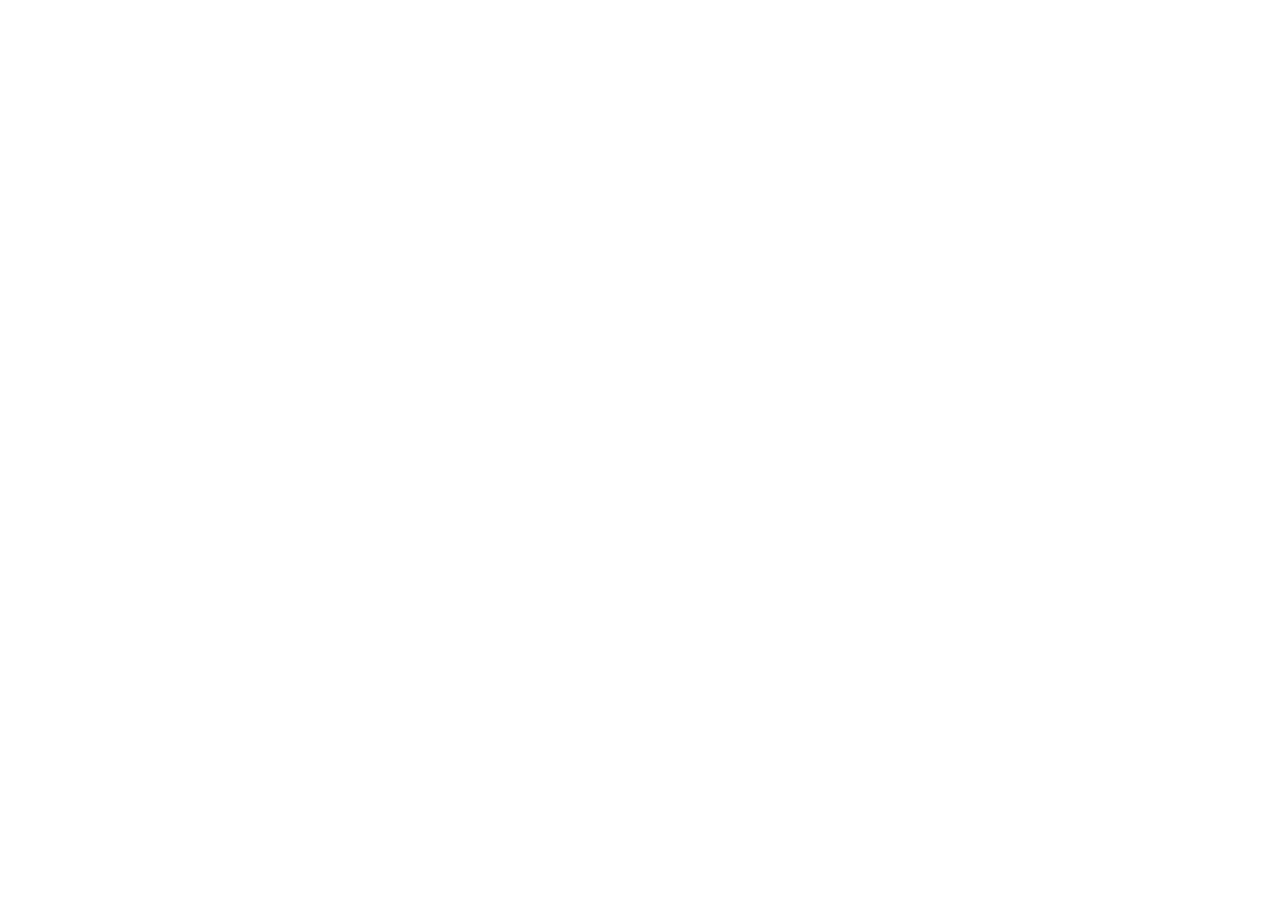
==== index.html @ 69fc0090 "cambio1_25_08" ====
<!DOCTYPE html>
<html lang="en">
<head>
    <meta charset="UTF-8">
    <meta name="viewport" content="width=device-width, initial-scale=1.0">
    <title>Mi primera pagina web.</title>
</head>
<body>
    
</body>
</html>
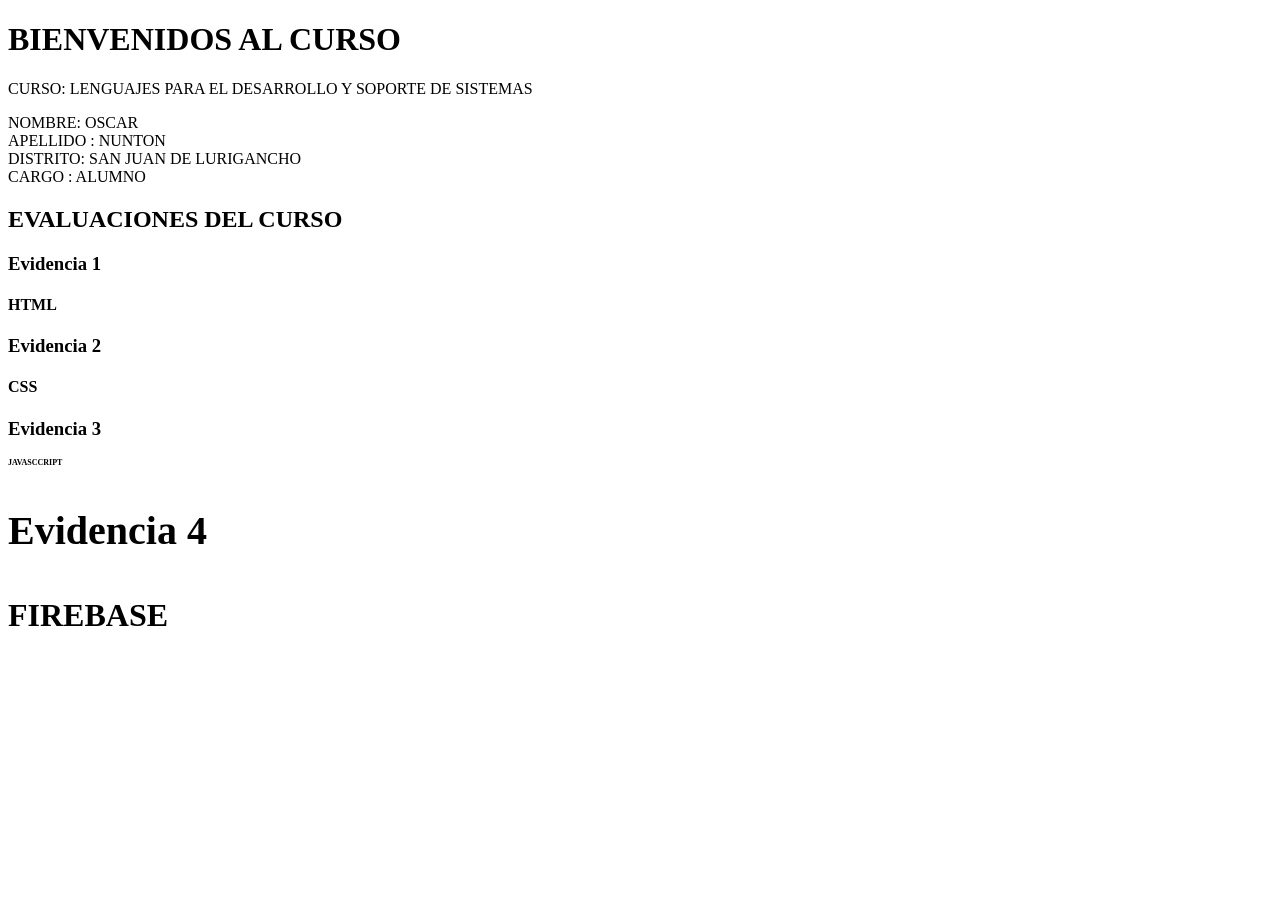
==== commit bebf30e0: "cambio28-08" ====
--- a/index.html
+++ b/index.html
@@ -6,6 +6,38 @@
     <title>Mi primera pagina web.</title>
 </head>
 <body>
-    
+    <h1>BIENVENIDOS AL CURSO</h1>
+    <p>CURSO: LENGUAJES PARA EL DESARROLLO Y SOPORTE DE SISTEMAS 
+    </p> <!--el parrafo coloca un enter automatico-->
+    <P>NOMBRE: OSCAR <br>
+        APELLIDO : NUNTON <br>
+        DISTRITO: SAN JUAN DE LURIGANCHO <br>
+        CARGO : ALUMNO
+    </P>
+    <h2> EVALUACIONES DEL CURSO</h2>
+    <h3> Evidencia 1</h3>
+    <h4> HTML</h4>
+    <h3> Evidencia 2</h3>
+    <h4> CSS</h4>
+    <h3> Evidencia 3</h3>
+    <h4 style="font-size: 50%;"> JAVASCCRIPT</h4> <!--el porcentaje se adapta a las dimenciones del dispositivo-->
+    <h3 style="font-size: 40px;"> Evidencia 4</h3><!--el px muestra el tamaño de las letras en pixeles-->
+    <h4 style="font-size: 2em;"> FIREBASE</h4><!-- el em muestra el tamaño de las letras en millas -->
+
+
+
+
+
+
+
+
+
+
+
+
+
+
+
+
 </body>
 </html>
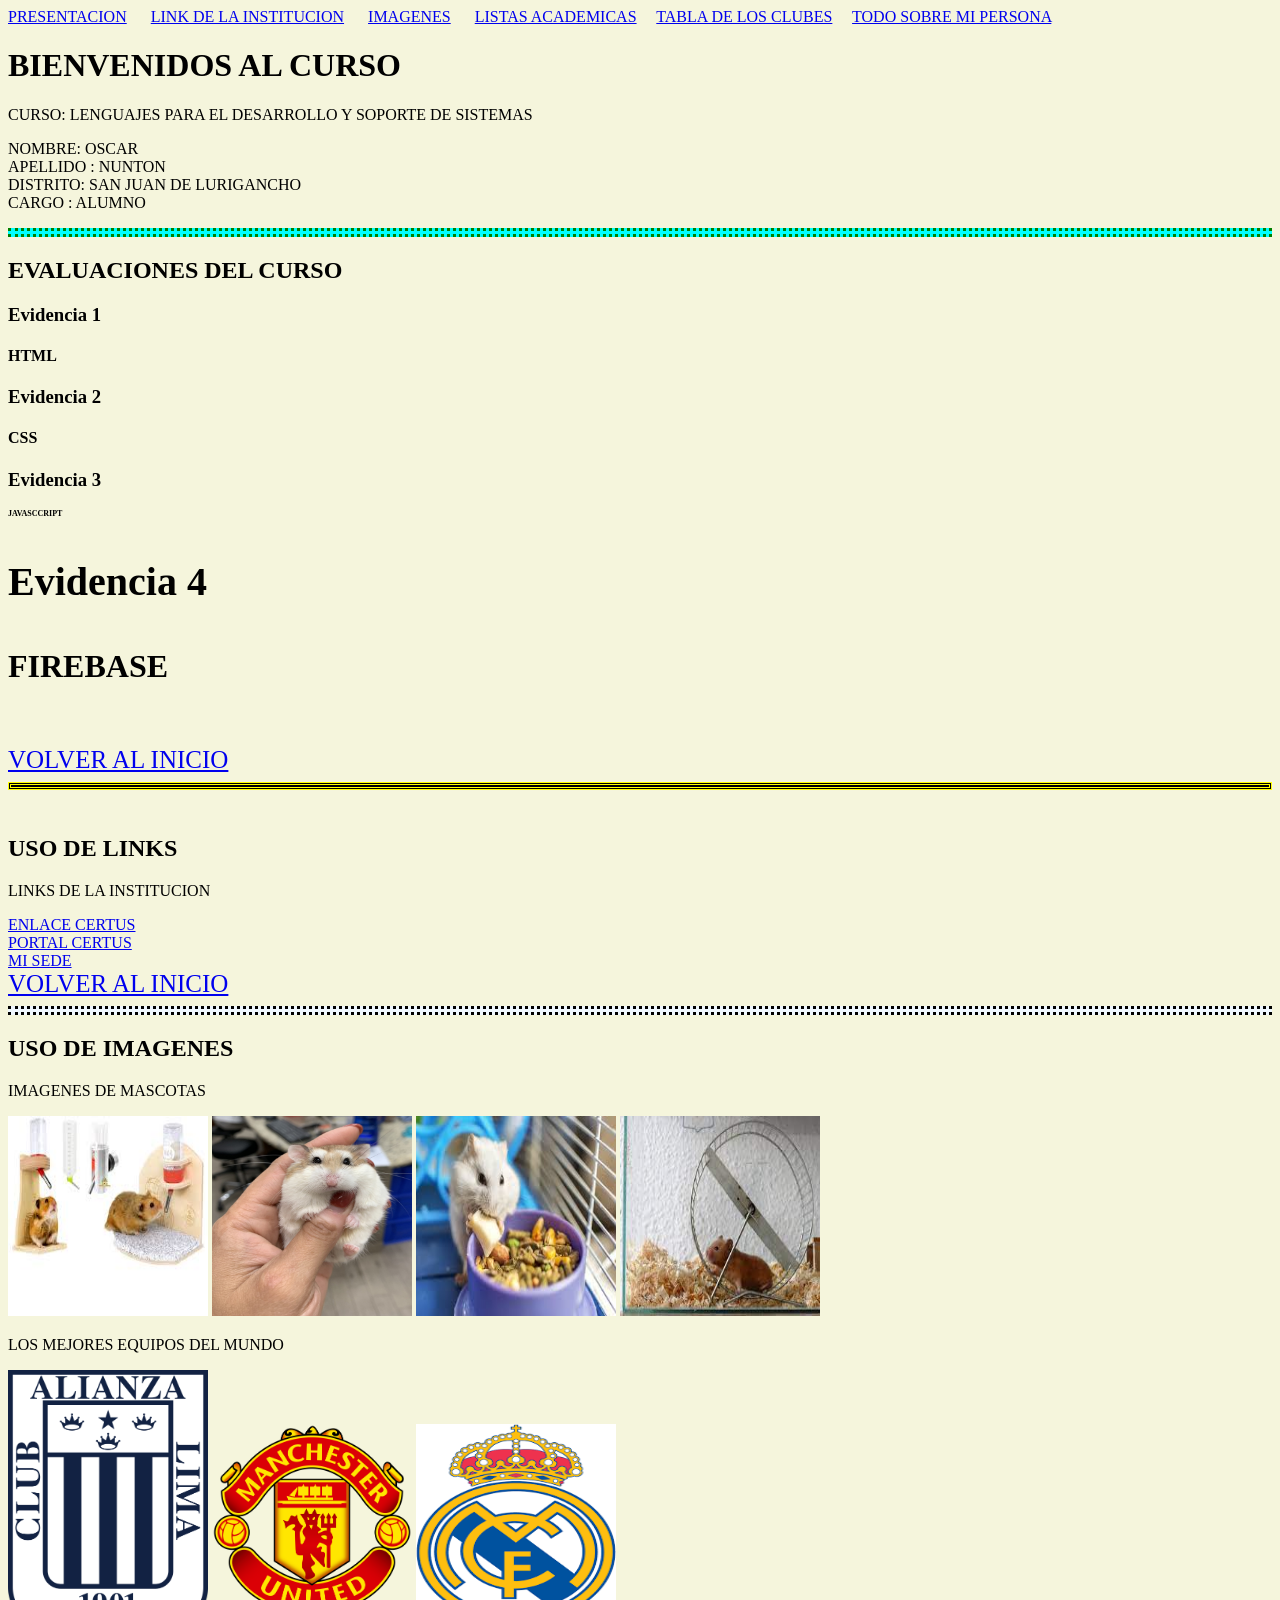
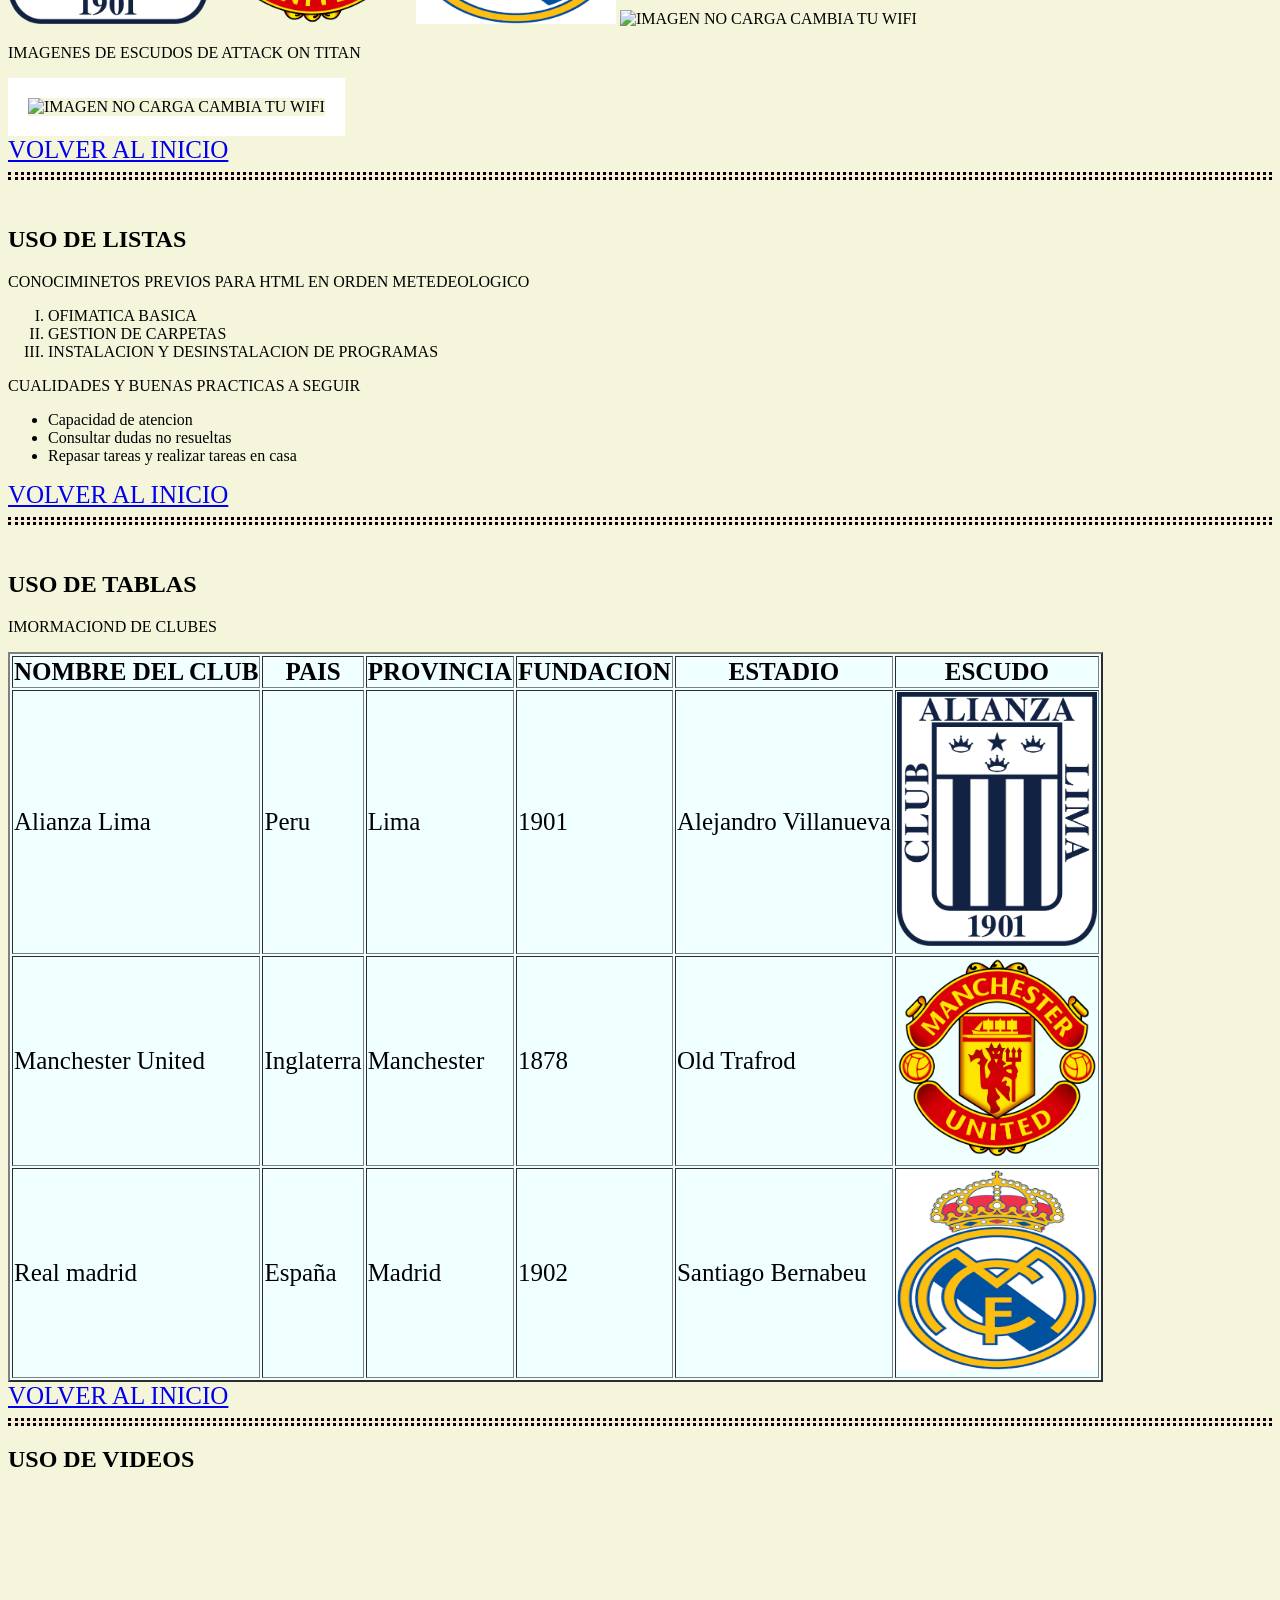
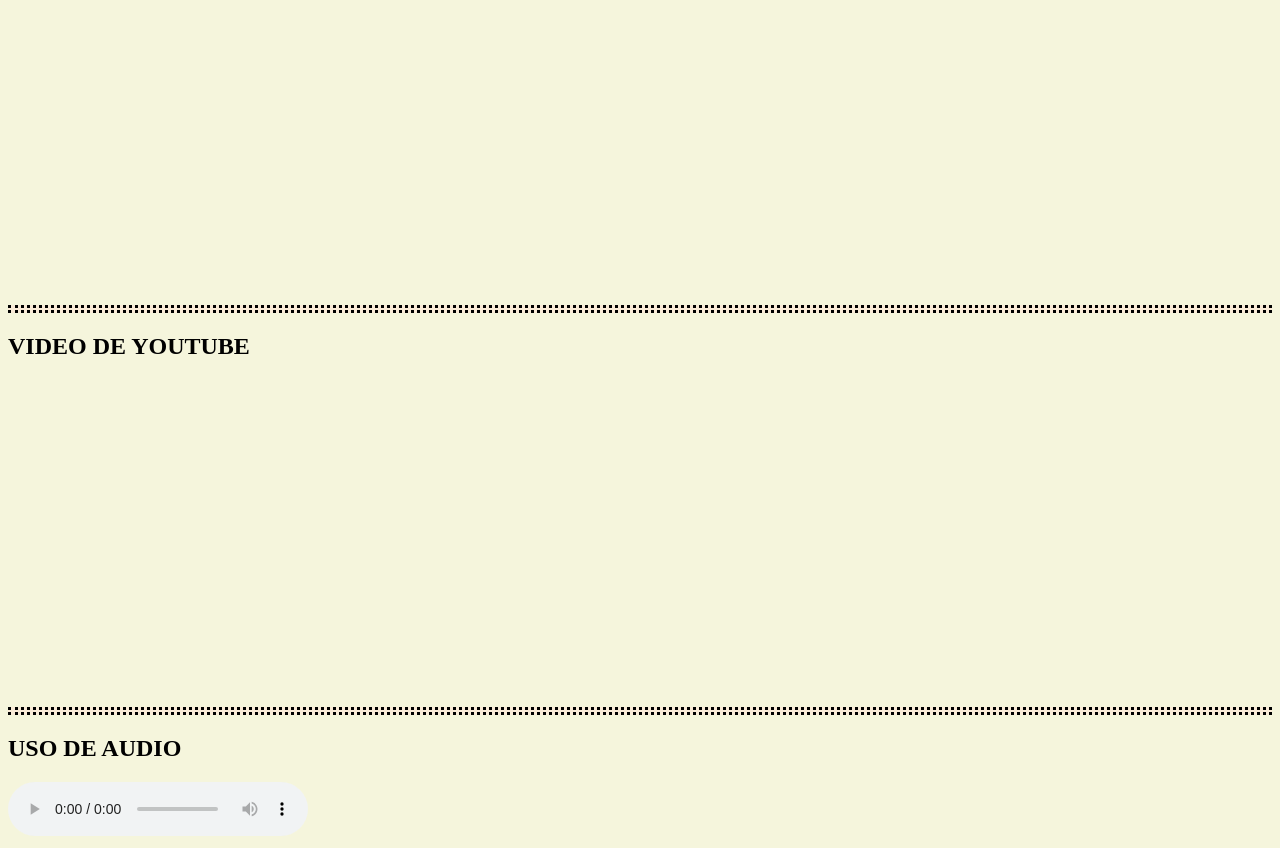
==== commit 3f5362ab: "ACTUALIZACION 1/09" ====
--- a/index.html
+++ b/index.html
@@ -5,14 +5,24 @@
     <meta name="viewport" content="width=device-width, initial-scale=1.0">
     <title>Mi primera pagina web.</title>
 </head>
-<body>
-    <h1>BIENVENIDOS AL CURSO</h1>
+<body style="background-color: beige;">
+    <!--contenedor de menu nav-->
+    <nav id="inicio">
+        <a href="#presentacion">PRESENTACION</a> &emsp; <!-- EL &emsp sirve para añadir un espacio entre lineas -->
+        <a href="#links">LINK DE LA INSTITUCION</a> &emsp;<!-- el # es el simbolo qu eindica una palabra clave -->
+        <a href="#imagenes">IMAGENES</a> &emsp;
+        <a href="#listas">LISTAS ACADEMICAS</a>&emsp;
+        <a href="#tabla">TABLA DE LOS CLUBES</a>&emsp;
+        <a href="Todo_sobre_mi_persona.html" target="_blank">TODO SOBRE MI PERSONA</a>&emsp;
+    </nav>
+    <h1 id="presentacion">BIENVENIDOS AL CURSO</h1>
     <p>CURSO: LENGUAJES PARA EL DESARROLLO Y SOPORTE DE SISTEMAS 
     </p> <!--el parrafo coloca un enter automatico-->
     <P>NOMBRE: OSCAR <br>
         APELLIDO : NUNTON <br>
         DISTRITO: SAN JUAN DE LURIGANCHO <br>
         CARGO : ALUMNO
+        <hr style="height: 3px; border: dotted green ;background-color: aqua;">
     </P>
     <h2> EVALUACIONES DEL CURSO</h2>
     <h3> Evidencia 1</h3>
@@ -23,10 +33,116 @@
     <h4 style="font-size: 50%;"> JAVASCCRIPT</h4> <!--el porcentaje se adapta a las dimenciones del dispositivo-->
     <h3 style="font-size: 40px;"> Evidencia 4</h3><!--el px muestra el tamaño de las letras en pixeles-->
     <h4 style="font-size: 2em;"> FIREBASE</h4><!-- el em muestra el tamaño de las letras en millas -->
+    <br>
+    <a href="#inicio" style="font-size: 25px;">VOLVER AL INICIO </a>
+<hr style="height: 2px; border: double yellow; background-color: black;">
+<!--tipo de borde solid= compacta ; dotted=punteado ; double= doble linea  -->
+<br><!-- el br añade un salto de linea visible en la pagina-->
 
+<h2 id="links">USO DE LINKS</h2><!-- el id es el comando qu enlaza la el link del menu inicial-->
+<p>LINKS DE LA INSTITUCION</p>
+ <a href="https://www.certus.edu.pe/" target="_blank">ENLACE CERTUS</a><br>
+<a href="https://intranet.certus.edu.pe/Login"target="_blank">PORTAL CERTUS</a><br>
+<a href="https://www.certus.edu.pe/sede/san-juan-de-lurigancho/"target="_blank">MI SEDE</a><!--el target blank sirve para abrir los links o enlaces en otra pestaña-->
+<br>
+<a href="#inicio" style="font-size: 25px;">VOLVER AL INICIO </a>
+<hr style="height: 3px; border: dotted black; background-color: aliceblue;">
+<h2 id="imagenes">USO DE IMAGENES</h2>
+<p>IMAGENES DE MASCOTAS</p>
+<img src="mascota_3.jpg" alt="IMAGEN NO CARGA CAMBIA TU WIFI" width="200px" height="200px">
+<img src="mascota 4.jpg" alt="IMAGEN NO CARGA CAMBIA TU WIFI" width="200px" height="200px">
+<img src="mascota_5.jpg" alt="IMAGEN NO CARGA CAMBIA TU WIFI" width="200px" height="200px">
+<img src="mascota-6.jpg" alt="IMAGEN NO CARGA CAMBIA TU WIFI" width="200px" height="200px">
+<p>LOS MEJORES EQUIPOS DEL MUNDO</p>
+<img src="ESCUDOS/Escudo_Alianza_Lima..png" alt="IMAGEN NO CARGA CAMBIA TU WIFI" width="200px">
+<img src="ESCUDOS/Escudo_Manchester_United_FC.png" alt="IMAGEN NO CARGA CAMBIA TU WIFI" width="200px" height="200px">
+<img src="ESCUDOS/Escudo_Real_Madrid.png" alt="IMAGEN NO CARGA CAMBIA TU WIFI" width="200px" height="200px">
+<img src="C:\Users\lab04b2-sjl2\Documents\GitHub\CERTUS_PROYECTOS\ESCUDOS" alt="IMAGEN NO CARGA CAMBIA TU WIFI">
+<!-- LA ULTIMA NO FUNCIONA SI CAMBIAS DE PC-->
 
+<p>IMAGENES DE ESCUDOS DE ATTACK ON TITAN</p>
+<img src="https://pm1.aminoapps.com/6434/02ed15ca9819fa6a9c946eac3c3a35d2f62345e4_hq.jpg" alt="IMAGEN NO CARGA CAMBIA TU WIFI" width="800px" style="border: solid white 20px;">
+<br>
+<a href="#inicio" style="font-size: 25px;">VOLVER AL INICIO </a>
+<hr style="height: 2px; border: dotted black;background-color: antiquewhite;">
+<br>
 
+<h2 id="listas">USO DE LISTAS</h2>
+    <p>CONOCIMINETOS PREVIOS PARA HTML EN ORDEN METEDEOLOGICO</p>
+    <ol type="I">
+        <li>OFIMATICA BASICA</li>
+        <li> GESTION DE CARPETAS</li>
+        <li> INSTALACION Y DESINSTALACION DE PROGRAMAS </li>
+    </ol><!-- el ol es para generar una lista ennumerada-->
+    <p>CUALIDADES Y BUENAS PRACTICAS A SEGUIR</p>
+    <ul> 
+        <li>Capacidad de atencion</li>
+        <li>Consultar dudas no resueltas</li>
+        <li>Repasar tareas y realizar tareas en casa</li>
+    </ul><!-- el ul es para generar una lista sin un orden especifico-->
+    <a href="#inicio" style="font-size: 25px;">VOLVER AL INICIO </a>
+    <hr style="height: 2px; border: dotted black;background-color: antiquewhite;">
+    <br>
+    <h2 id="tabla">USO DE TABLAS </h2>
+    <p>IMORMACIOND DE CLUBES</p>
+<table border="2px" style="background-color: azure; font-size: 25px;" >
+    <tr><!--el tr es para añadir una fila de la tabla cada vez que se quiere añadir se tiene que abrir un tr-->
+        <th>NOMBRE DEL CLUB</th><!--el th se usa solo en los encabezados de la tabla-->
+        <th>PAIS</th>
+        <th>PROVINCIA</th>
+        <th>FUNDACION</th>
+        <th>ESTADIO</th>
+        <th>ESCUDO</th>
+    </tr>
+    <tr>
+        <td>Alianza Lima</td><!--el td se usa para añadir la informacion dentro de las comlumnas de la tabla-->
+        <td>Peru</td>
+        <td>Lima</td>
+        <td>1901</td>
+        <td>Alejandro Villanueva</td>
+        <td><img src="ESCUDOS/Escudo_Alianza_Lima..png" alt="IMAGEN NO CARGA CAMBIA TU WIFI" width="200px"></td>
+    </tr>
+    <tr>
+        <td>Manchester United</td>
+        <td>Inglaterra</td>
+        <td>Manchester</td>
+        <td>1878</td>
+        <td>Old Trafrod</td>
+        <td><img src="ESCUDOS/Escudo_Manchester_United_FC.png" alt="IMAGEN NO CARGA CAMBIA TU WIFI" width="200px" height="200px"></td>
+    </tr>
+    <tr>
+        <td>Real madrid</td>
+        <td>España</td>
+        <td>Madrid</td>
+        <td>1902</td>
+        <td>Santiago Bernabeu</td>
+        <td><img src="ESCUDOS/Escudo_Real_Madrid.png" alt="IMAGEN NO CARGA CAMBIA TU WIFI" width="200px" height="200px"></td>
+    </tr>
+</table><!-- el table es el comando para generar una tabla dentro de la pagina web-->
+<a href="#inicio" style="font-size: 25px;">VOLVER AL INICIO </a>
 
+<hr style="height: 2px; border: dotted black;background-color: antiquewhite;">
+
+<h2>USO DE VIDEOS</h2>
+
+<video src="Download.mp4" height="400px" autoplay muted>VIDEO NO CARGA</video>
+
+<hr style="height: 2px; border: dotted black;background-color: antiquewhite;">
+
+<h2>VIDEO DE YOUTUBE</h2>
+<iframe width="560"
+ height="315"
+  src="https://www.youtube.com/embed/kLyXOxp93X4?si=-5Km5xD9df-9TOIV" 
+  title="YouTube video player" 
+  frameborder="0" 
+  allow="accelerometer; autoplay; clipboard-write; encrypted-media; gyroscope; picture-in-picture; web-share" 
+  referrerpolicy="strict-origin-when-cross-origin" 
+  allowfullscreen></iframe>
+  
+  <hr style="height: 2px; border: dotted black;background-color: antiquewhite;">
+
+<h2>USO DE AUDIO</h2>
+<audio src="saim.co.za - 50 Cent - Just A Lil Bit (320 KBps).mp3" controls loop autoplay>AUDIO NO SOPORTADO</audio>
 
 
 
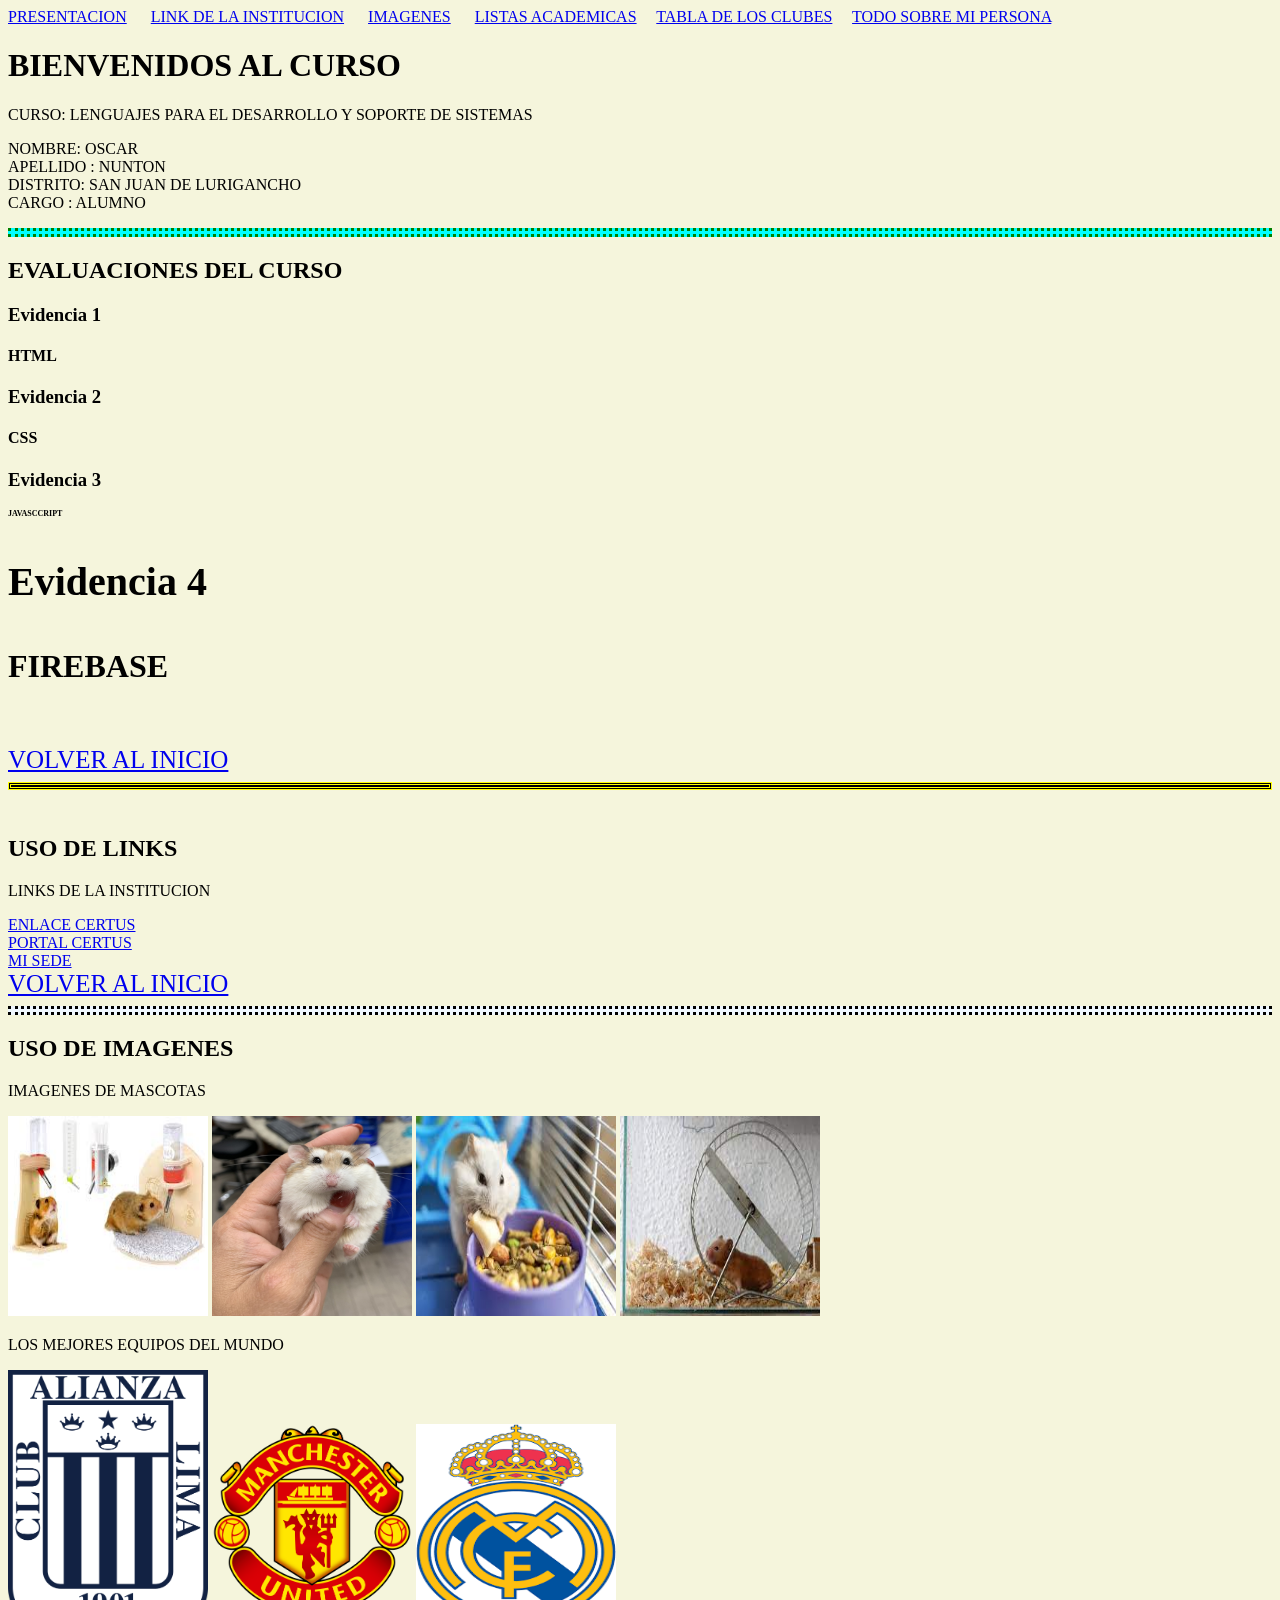
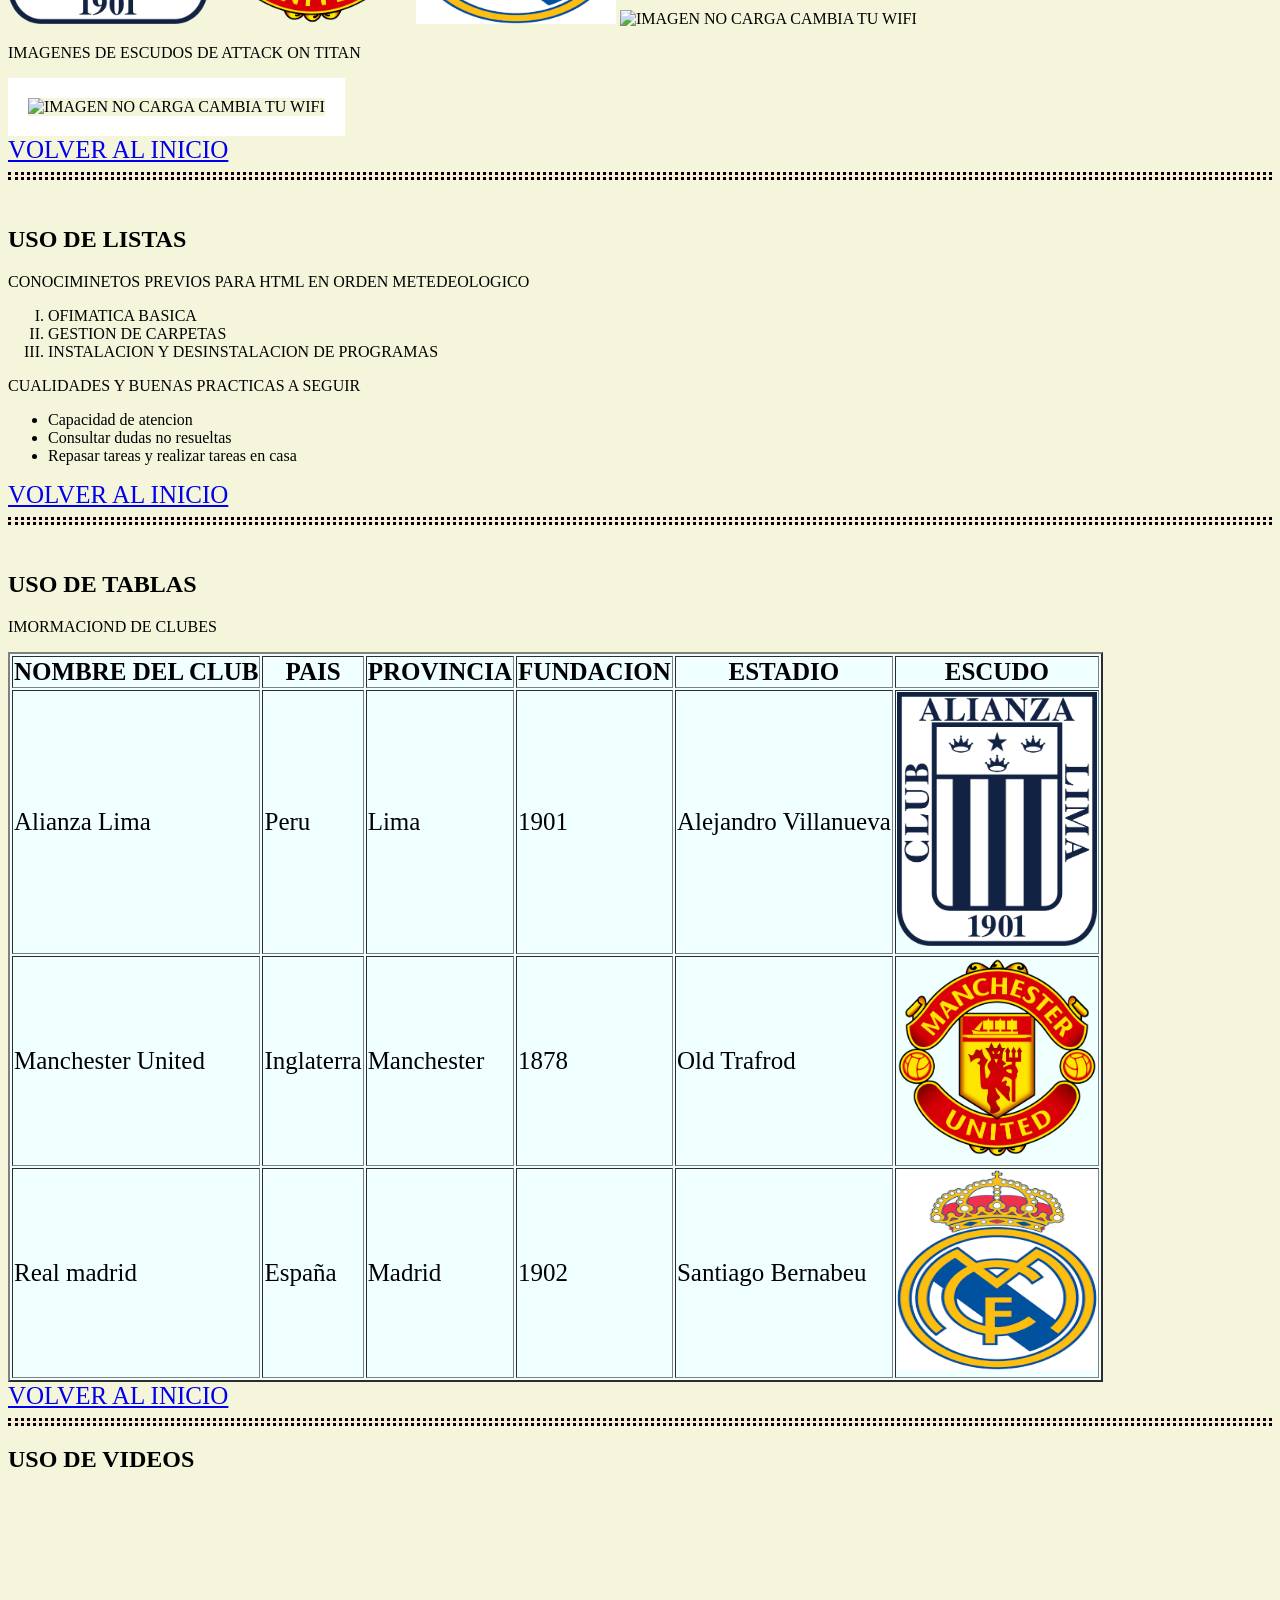
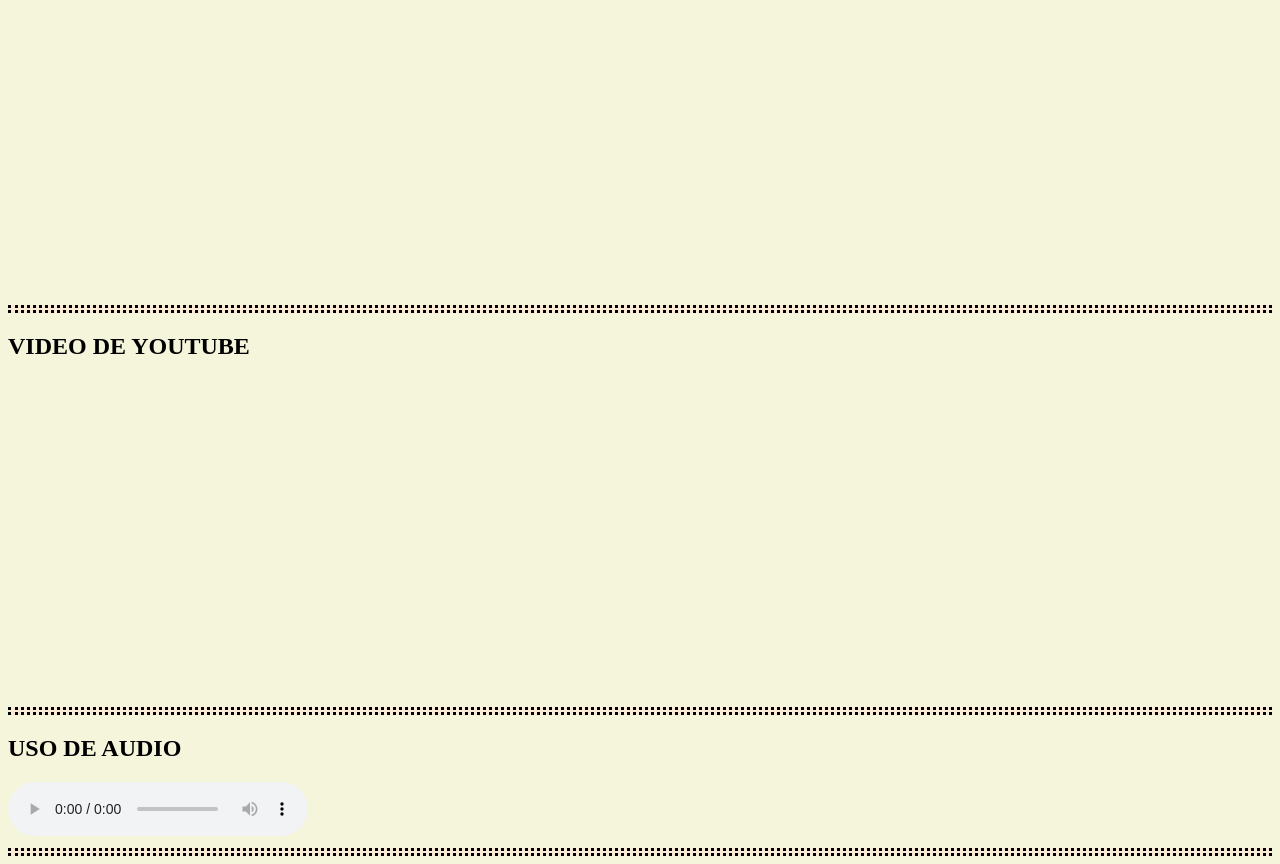
==== commit 81168e07: "actualizacion 01/09" ====
--- a/index.html
+++ b/index.html
@@ -143,6 +143,7 @@
 
 <h2>USO DE AUDIO</h2>
 <audio src="saim.co.za - 50 Cent - Just A Lil Bit (320 KBps).mp3" controls loop autoplay>AUDIO NO SOPORTADO</audio>
+ <hr style="height: 2px; border: dotted black;background-color: antiquewhite;">
 
 
 
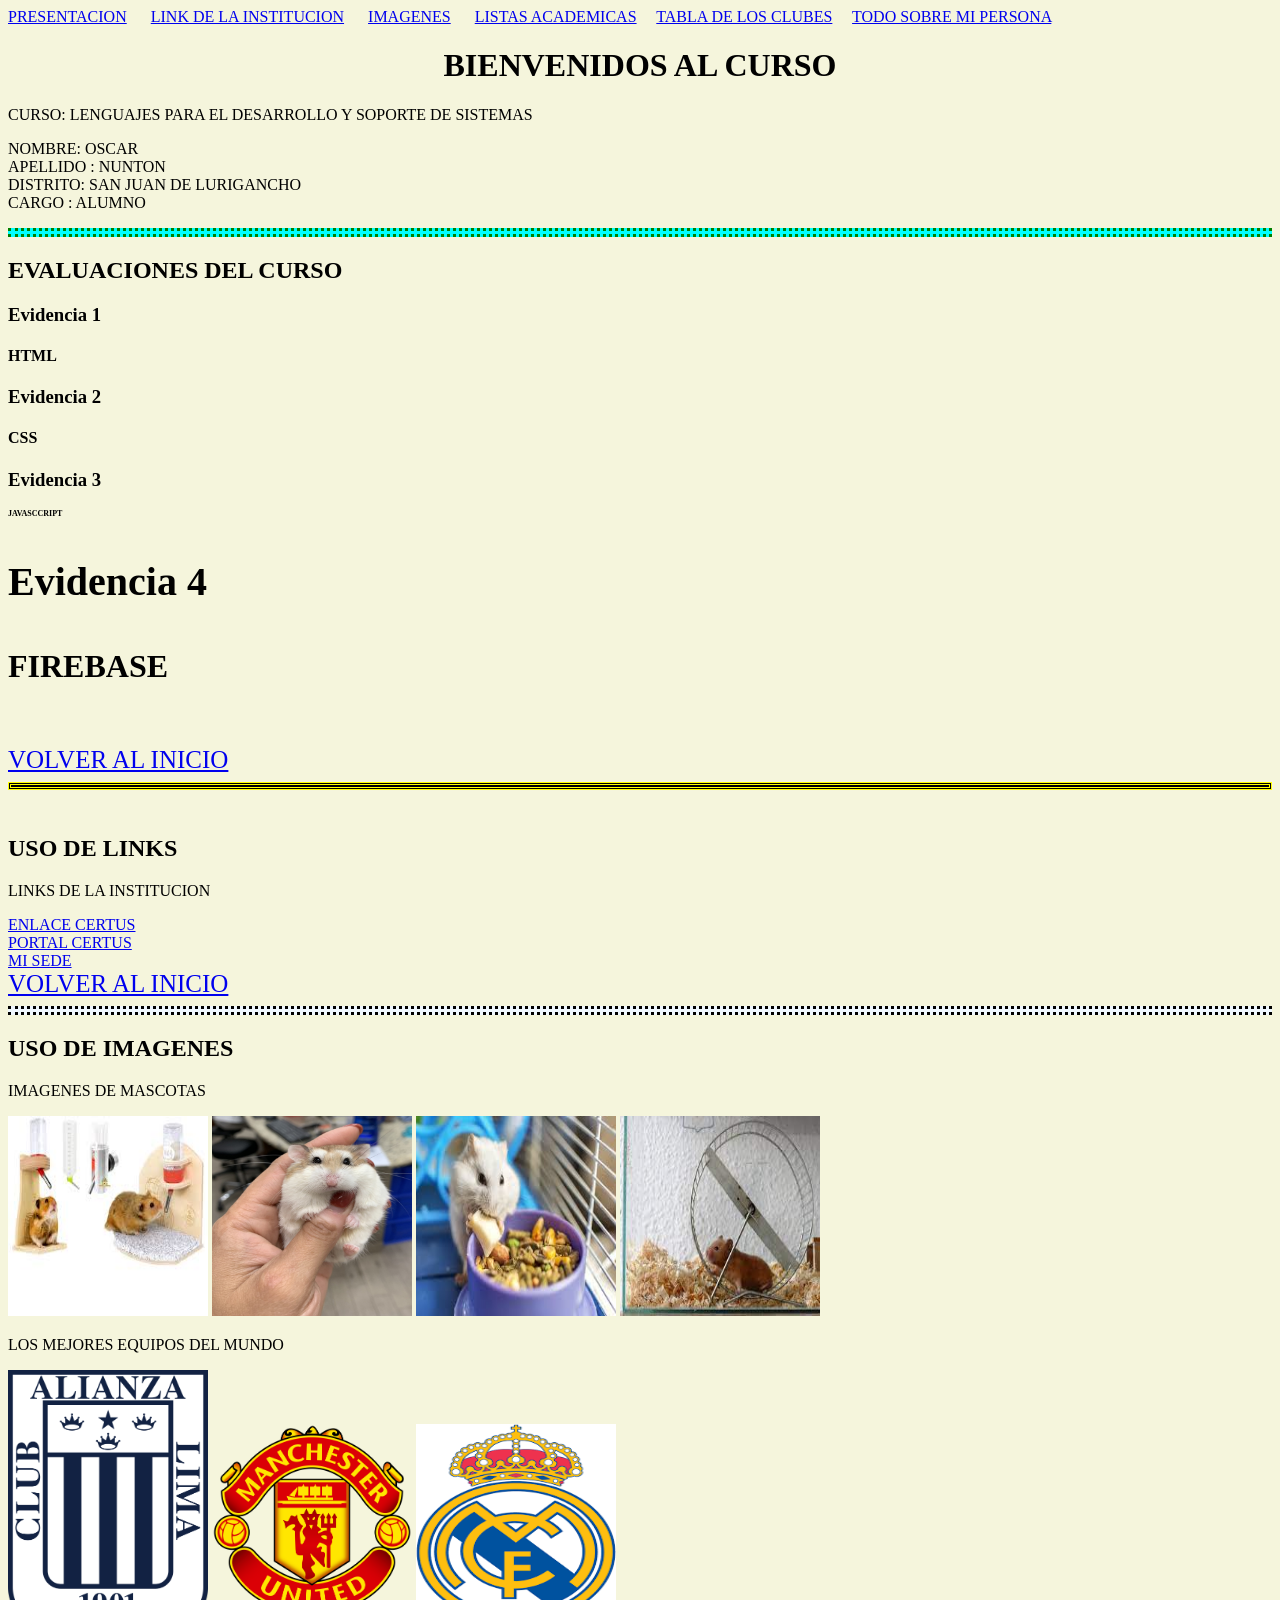
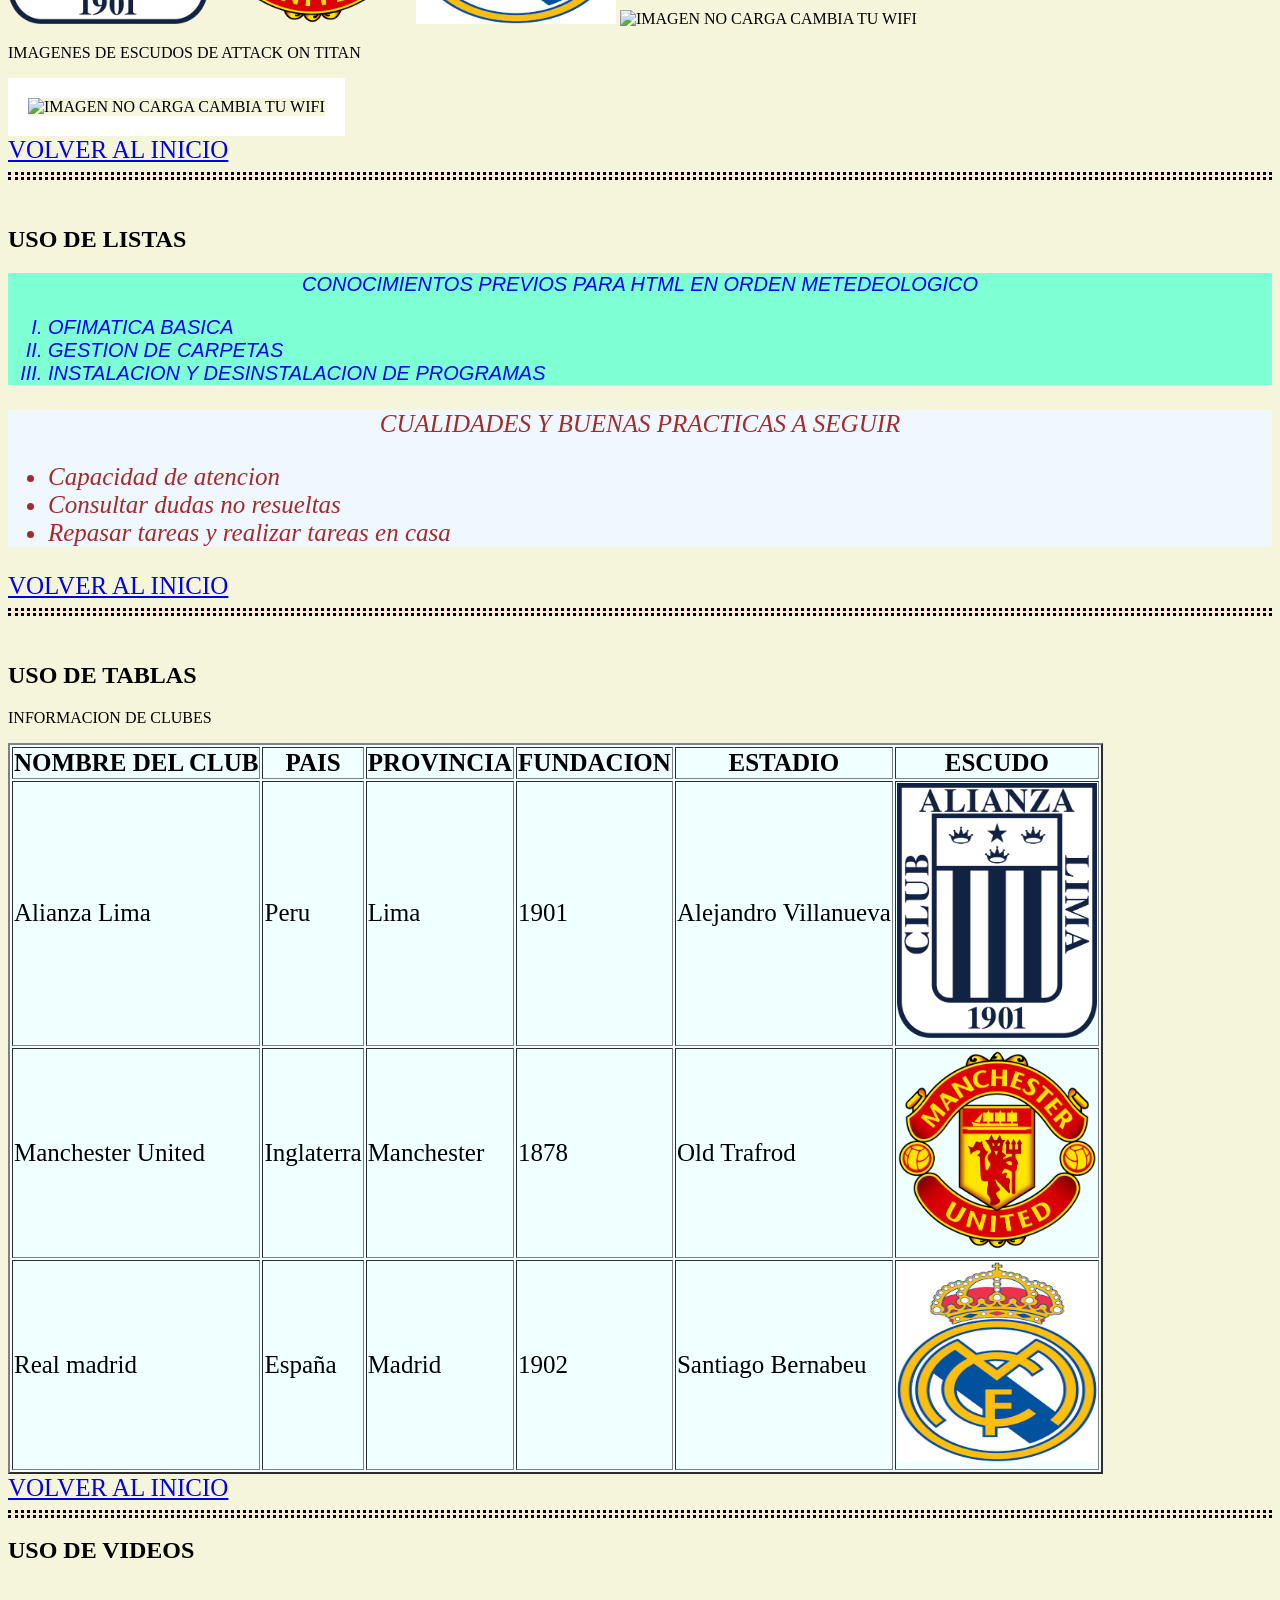
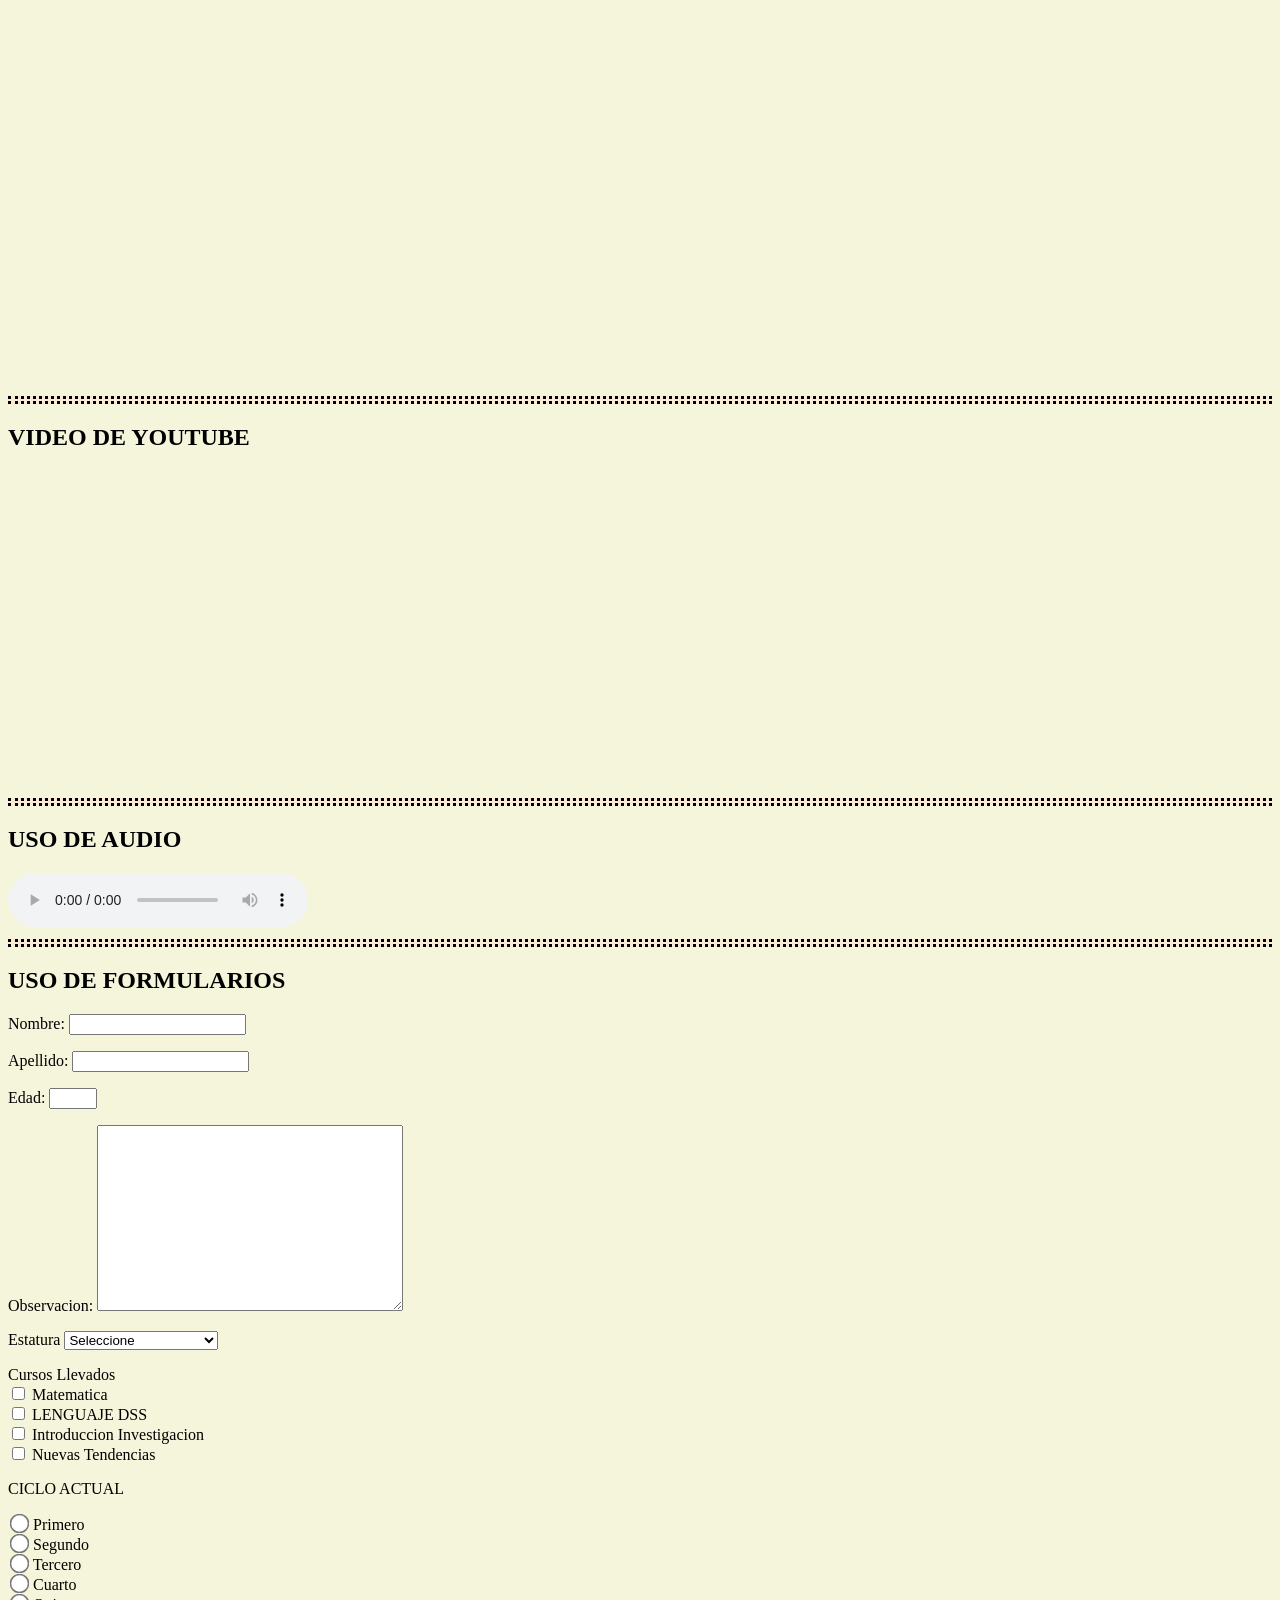
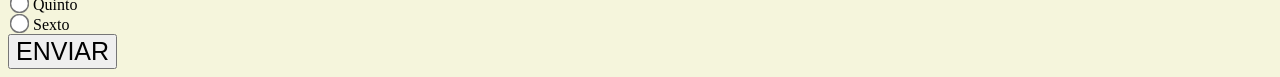
==== commit c6d572ff: "actualizacion 03/09" ====
--- a/index.html
+++ b/index.html
@@ -15,7 +15,7 @@
         <a href="#tabla">TABLA DE LOS CLUBES</a>&emsp;
         <a href="Todo_sobre_mi_persona.html" target="_blank">TODO SOBRE MI PERSONA</a>&emsp;
     </nav>
-    <h1 id="presentacion">BIENVENIDOS AL CURSO</h1>
+    <h1 id="presentacion" style="text-align: center;">BIENVENIDOS AL CURSO</h1>
     <p>CURSO: LENGUAJES PARA EL DESARROLLO Y SOPORTE DE SISTEMAS 
     </p> <!--el parrafo coloca un enter automatico-->
     <P>NOMBRE: OSCAR <br>
@@ -43,7 +43,8 @@
 <p>LINKS DE LA INSTITUCION</p>
  <a href="https://www.certus.edu.pe/" target="_blank">ENLACE CERTUS</a><br>
 <a href="https://intranet.certus.edu.pe/Login"target="_blank">PORTAL CERTUS</a><br>
-<a href="https://www.certus.edu.pe/sede/san-juan-de-lurigancho/"target="_blank">MI SEDE</a><!--el target blank sirve para abrir los links o enlaces en otra pestaña-->
+<a href="https://www.certus.edu.pe/sede/san-juan-de-lurigancho/"target="_blank">MI SEDE</a>
+<!--el target blank sirve para abrir los links o enlaces en otra pestaña-->
 <br>
 <a href="#inicio" style="font-size: 25px;">VOLVER AL INICIO </a>
 <hr style="height: 3px; border: dotted black; background-color: aliceblue;">
@@ -61,30 +62,38 @@
 <!-- LA ULTIMA NO FUNCIONA SI CAMBIAS DE PC-->
 
 <p>IMAGENES DE ESCUDOS DE ATTACK ON TITAN</p>
-<img src="https://pm1.aminoapps.com/6434/02ed15ca9819fa6a9c946eac3c3a35d2f62345e4_hq.jpg" alt="IMAGEN NO CARGA CAMBIA TU WIFI" width="800px" style="border: solid white 20px;">
+<img src="https://pm1.aminoapps.com/6434/02ed15ca9819fa6a9c946eac3c3a35d2f62345e4_hq.jpg" 
+alt="IMAGEN NO CARGA CAMBIA TU WIFI" width="800px" style="border: solid white 20px;">
 <br>
 <a href="#inicio" style="font-size: 25px;">VOLVER AL INICIO </a>
 <hr style="height: 2px; border: dotted black;background-color: antiquewhite;">
 <br>
 
 <h2 id="listas">USO DE LISTAS</h2>
-    <p>CONOCIMINETOS PREVIOS PARA HTML EN ORDEN METEDEOLOGICO</p>
-    <ol type="I">
+<div style="font-family: Arial, Helvetica, sans-serif;
+color: blue; background-color: aquamarine; 
+font-size: 20px; font-style: italic; text-align: center;">  
+<p>CONOCIMIENTOS PREVIOS PARA HTML EN ORDEN METEDEOLOGICO</p>
+    <ol type="I" align="left">
         <li>OFIMATICA BASICA</li>
         <li> GESTION DE CARPETAS</li>
         <li> INSTALACION Y DESINSTALACION DE PROGRAMAS </li>
     </ol><!-- el ol es para generar una lista ennumerada-->
-    <p>CUALIDADES Y BUENAS PRACTICAS A SEGUIR</p>
-    <ul> 
+</div>
+<div style="font-family: Georgia, 'Times New Roman', Times, serif;
+color: brown;background-color: aliceblue;
+ font-size: 25px; font-style: oblique; text-align: center; ">    <p>CUALIDADES Y BUENAS PRACTICAS A SEGUIR</p>
+    <ul align="left"> 
         <li>Capacidad de atencion</li>
         <li>Consultar dudas no resueltas</li>
         <li>Repasar tareas y realizar tareas en casa</li>
     </ul><!-- el ul es para generar una lista sin un orden especifico-->
+</div>
     <a href="#inicio" style="font-size: 25px;">VOLVER AL INICIO </a>
     <hr style="height: 2px; border: dotted black;background-color: antiquewhite;">
     <br>
     <h2 id="tabla">USO DE TABLAS </h2>
-    <p>IMORMACIOND DE CLUBES</p>
+    <p>INFORMACION DE CLUBES</p>
 <table border="2px" style="background-color: azure; font-size: 25px;" >
     <tr><!--el tr es para añadir una fila de la tabla cada vez que se quiere añadir se tiene que abrir un tr-->
         <th>NOMBRE DEL CLUB</th><!--el th se usa solo en los encabezados de la tabla-->
@@ -145,6 +154,70 @@
 <audio src="saim.co.za - 50 Cent - Just A Lil Bit (320 KBps).mp3" controls loop autoplay>AUDIO NO SOPORTADO</audio>
  <hr style="height: 2px; border: dotted black;background-color: antiquewhite;">
 
+<h2>USO DE FORMULARIOS</h2>
+<form action="Todo_sobre_mi_persona.html" method="post"  >
+    <p> <label for="nombre">Nombre: <input type="text" id="nombre" required></label></p>
+    <p> <label for="apellido">Apellido: <input type="text" id="apellido"></label></p>
+    <p> <label for="edad">Edad: <input type="number" id="edad" min="18" max="80"></label></p>
+
+    <p> <label for="observacion">Observacion: 
+           <textarea name="observacion" id="observacion" 
+                      style="height: 180px ; width: 300px ; font-size: 25px;">
+           </textarea>
+        </label>
+    </p>
+    <p>
+        <label for="estatura">Estatura
+            <select name="grupoestatura" id="estatura">
+                <option value="Seleccione">Seleccione</option>
+                <option value="menor de 1.50m">menor de uno 1.50m</option>
+                <option value="de 1.50m a 1.59m">de 1.50m a 1.59m</option>
+                <option value="de 1.60m a 1.69m">de 1.60m a 1.69m</option>
+                <option value="mayor o igual a 1.70m">mayor o igual a 1.70m</option>
+            </select>
+        </label>
+    </p>
+    <p> <label>Cursos Llevados</label>
+        <br>
+        <input type="checkbox" name="cursos" value="matematica" id="matematica">
+           <label for="matematica">Matematica</label> <br>
+        <input type="checkbox" name="cursos" value="LENGUAJE DSS" id="LDSS"> 
+           <label for="LDSS">LENGUAJE DSS</label> <br>
+        <input type="checkbox" name="cursos" value="Introduccion Investigacion" id="INTRO_INV">
+           <label for="INTRO_INV">Introduccion Investigacion</label> <br>
+        <input type="checkbox" name="cursos" value="Nuevas tedencias" id="Nuevas_Tendencias">
+           <label for="Nuevas_Tendencias">Nuevas Tendencias</label> <br>
+    </p>
+    <p> <label>CICLO ACTUAL</label></p>
+    <input style="scale: 1.5;" id="primero" type="radio" name="ciclo" value="primero">
+    <label for="primero">Primero</label> <br>
+    <input style="scale: 1.5;" id="segundo" type="radio" name="ciclo" value="segundo">
+    <label for="segundo">Segundo</label> <br>
+    <input style="scale: 1.5;" id="tercero" type="radio" name="ciclo" value="tercero">
+    <label for="tercero">Tercero</label> <br>
+    <input style="scale: 1.5;" id="cuarto" type="radio" name="ciclo" value="cuarto">
+    <label for="cuarto">Cuarto</label> <br>
+    <input style="scale: 1.5;" id="quinto" type="radio" name="ciclo" value="quinto">
+    <label for="quinto">Quinto</label> <br>
+    <input style="scale: 1.5;" id="sexto" type="radio" name="ciclo" value="sexto">
+    <label for="sexto">Sexto</label> <br>
+
+    
+
+
+
+
+
+
+
+
+
+
+
+
+
+        <button type="submit" style="font-size: 25px;">ENVIAR</button>
+</form>
 
 
 
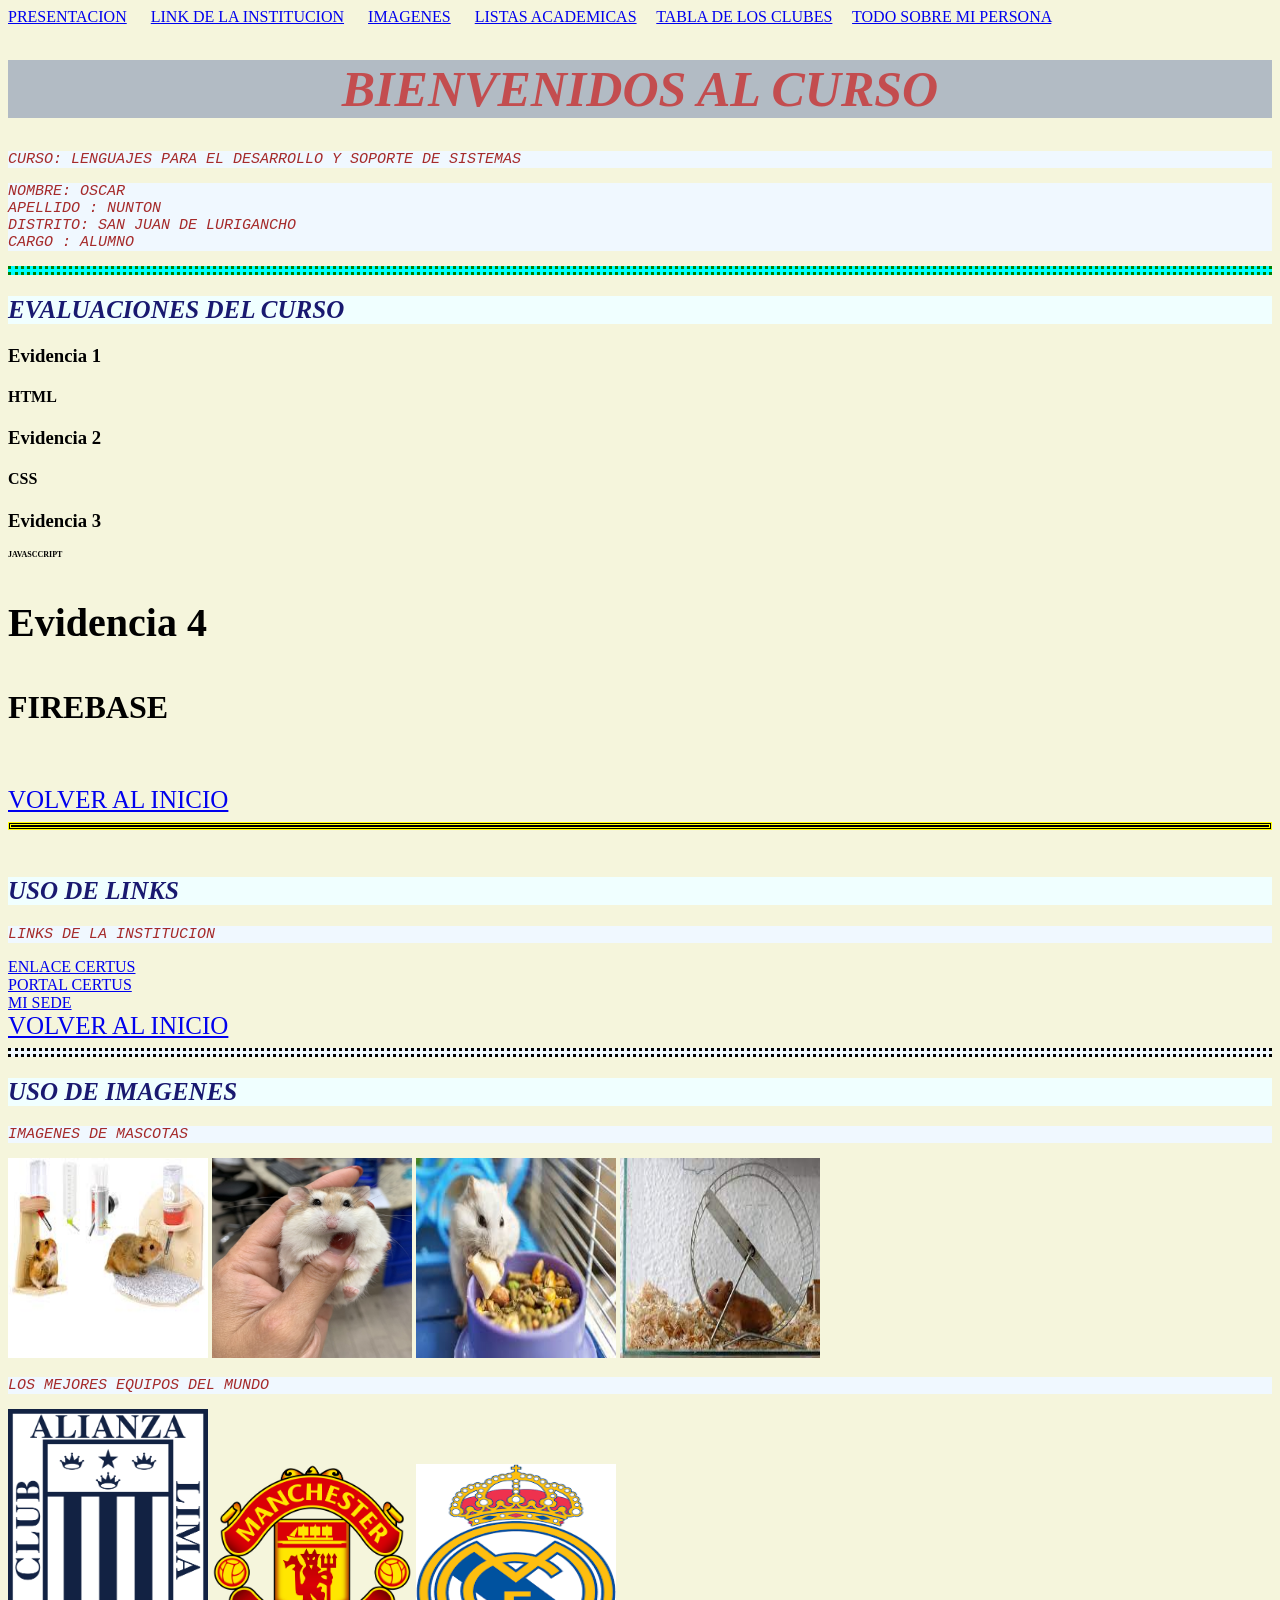
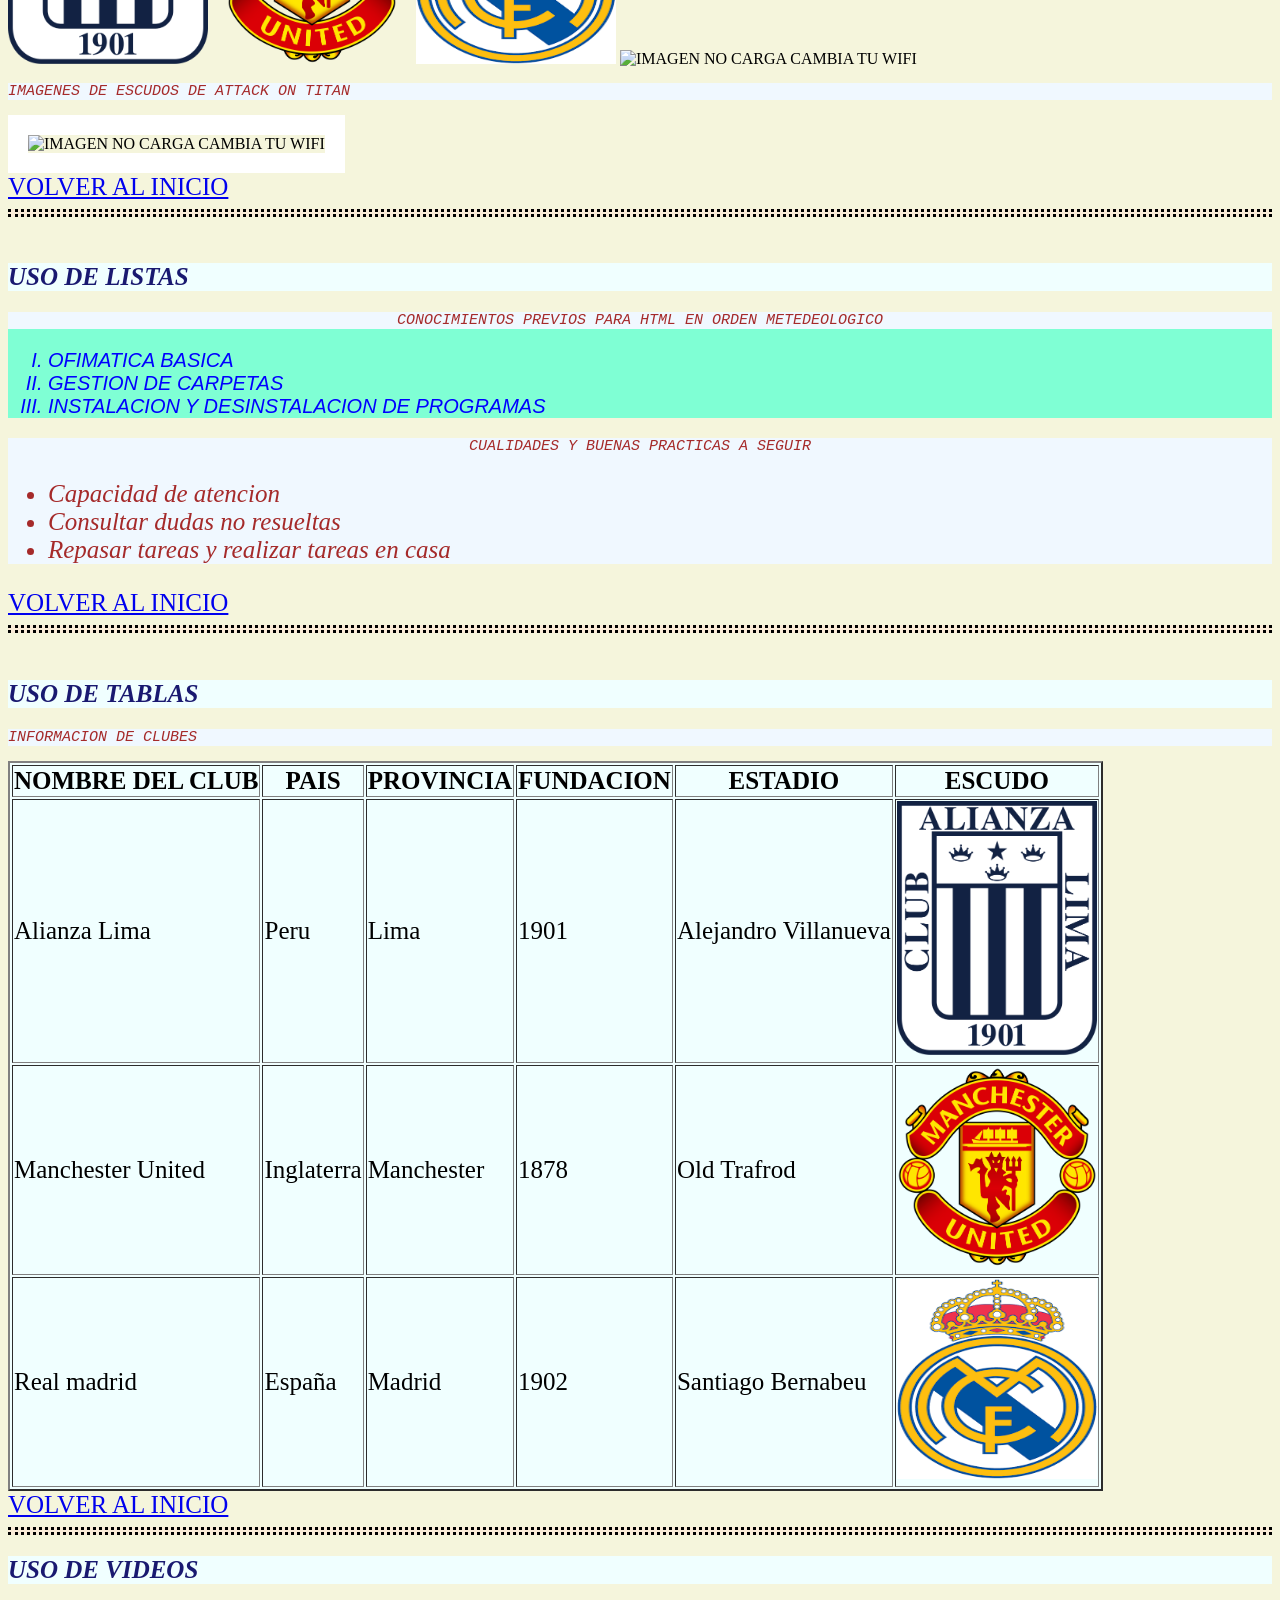
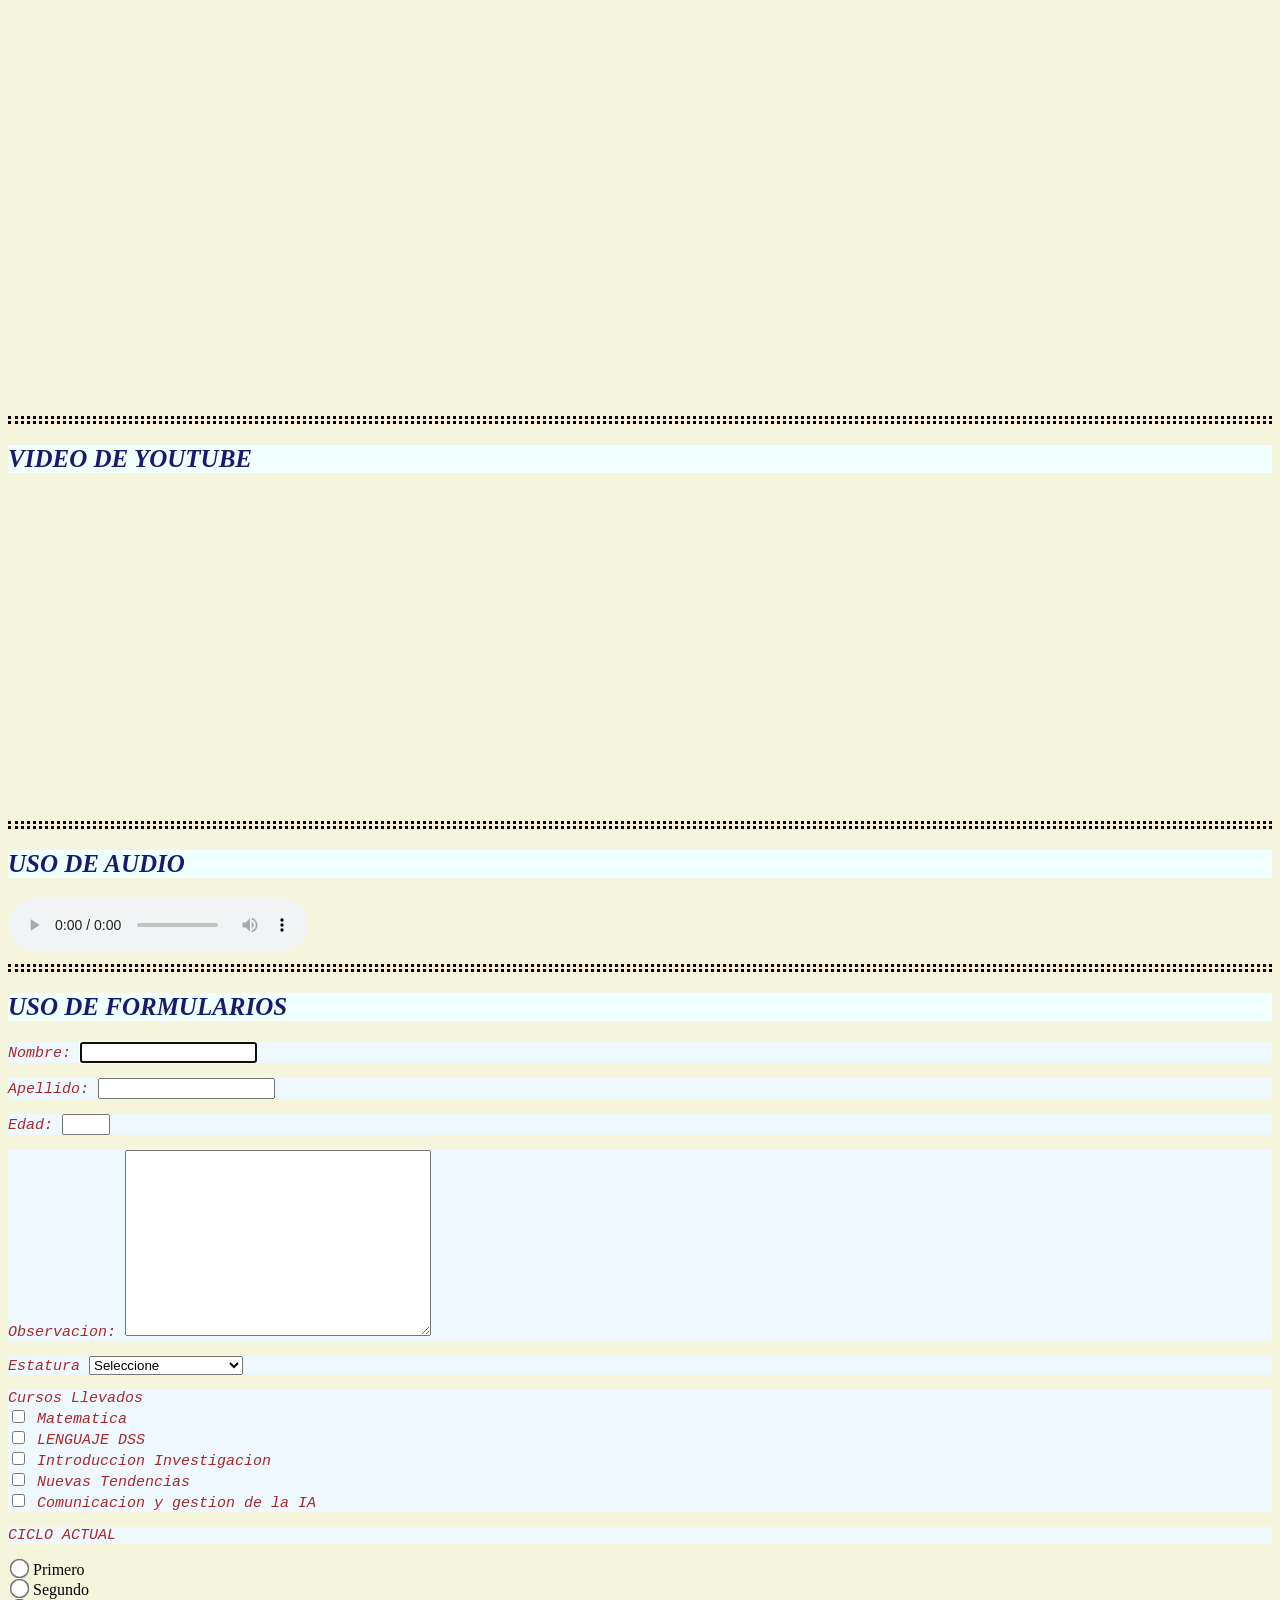
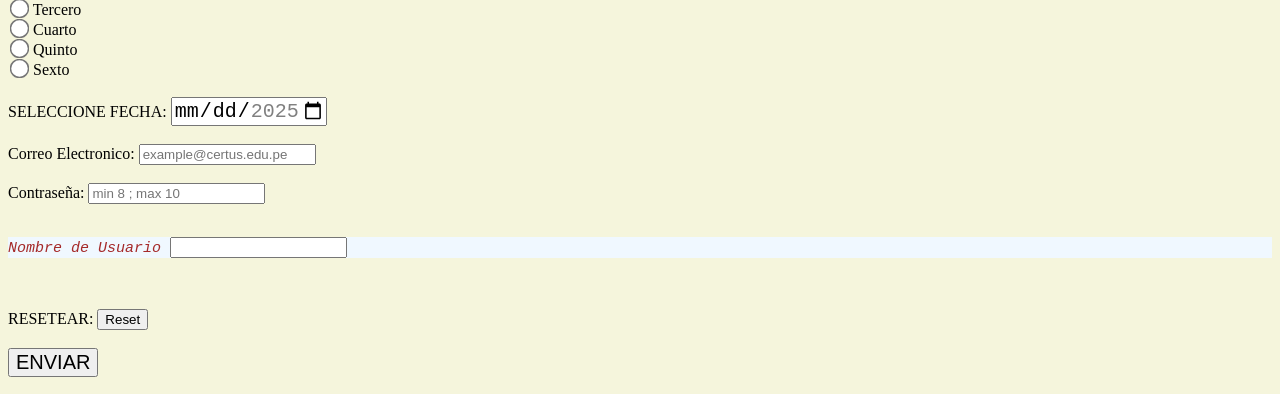
==== commit 04020ad7: "actualizacion_08/09" ====
--- a/index.html
+++ b/index.html
@@ -4,6 +4,7 @@
     <meta charset="UTF-8">
     <meta name="viewport" content="width=device-width, initial-scale=1.0">
     <title>Mi primera pagina web.</title>
+    <link rel="stylesheet" type="text/css" href="estilos_1.CSS"/>
 </head>
 <body style="background-color: beige;">
     <!--contenedor de menu nav-->
@@ -156,9 +157,9 @@
 
 <h2>USO DE FORMULARIOS</h2>
 <form action="Todo_sobre_mi_persona.html" method="post"  >
-    <p> <label for="nombre">Nombre: <input type="text" id="nombre" required></label></p>
-    <p> <label for="apellido">Apellido: <input type="text" id="apellido"></label></p>
-    <p> <label for="edad">Edad: <input type="number" id="edad" min="18" max="80"></label></p>
+    <p> <label for="nombre">Nombre: <input type="text" id="nombre" name="nombre" required autofocus></label></p>
+    <p> <label for="apellido">Apellido: <input type="text" id="apellido" name="apellido"></label></p>
+    <p> <label for="edad">Edad: <input type="number" id="edad" name="edad" min="18" max="80" required></label></p>
 
     <p> <label for="observacion">Observacion: 
            <textarea name="observacion" id="observacion" 
@@ -166,7 +167,7 @@
            </textarea>
         </label>
     </p>
-    <p>
+    <p><!--combobox selec-->
         <label for="estatura">Estatura
             <select name="grupoestatura" id="estatura">
                 <option value="Seleccione">Seleccione</option>
@@ -178,7 +179,7 @@
         </label>
     </p>
     <p> <label>Cursos Llevados</label>
-        <br>
+        <br><!--check box-->
         <input type="checkbox" name="cursos" value="matematica" id="matematica">
            <label for="matematica">Matematica</label> <br>
         <input type="checkbox" name="cursos" value="LENGUAJE DSS" id="LDSS"> 
@@ -187,7 +188,9 @@
            <label for="INTRO_INV">Introduccion Investigacion</label> <br>
         <input type="checkbox" name="cursos" value="Nuevas tedencias" id="Nuevas_Tendencias">
            <label for="Nuevas_Tendencias">Nuevas Tendencias</label> <br>
-    </p>
+        <input type="checkbox" name="cursos" value="Comunicacion y gestion de la IA" id="comunicacion_y_G_de_la_IA">
+           <label for="comunicacion_y_G_de_la_IA">Comunicacion y gestion de la IA</label> <br>
+    </p><!--radio button-->
     <p> <label>CICLO ACTUAL</label></p>
     <input style="scale: 1.5;" id="primero" type="radio" name="ciclo" value="primero">
     <label for="primero">Primero</label> <br>
@@ -201,22 +204,62 @@
     <label for="quinto">Quinto</label> <br>
     <input style="scale: 1.5;" id="sexto" type="radio" name="ciclo" value="sexto">
     <label for="sexto">Sexto</label> <br>
-
-    
-
-
-
-
-
-
-
-
-
-
-
-
-
-        <button type="submit" style="font-size: 25px;">ENVIAR</button>
+    <br>    
+    <label for="fecha">SELECCIONE FECHA:
+        <input style="font-size: 20px;" type="date" name="fecha" id="fecha" min="2025-09-01" max="2025-12-31">
+    </label>
+
+        <br><br>
+
+    <label for="correo">Correo Electronico:
+        <input type="email" id="correo" name="email" placeholder="example@certus.edu.pe"
+        pattern="[A-Za-z0_9].+@certus\.edu\.pe">
+    </label>
+
+       <br><br>
+
+    <label for="clave"> Contraseña:
+        <input type="password" id="clave" name="clave" minlength="8" maxlength="10" placeholder="min 8 ; max 10">
+    </label>
+
+       <br><br>
+    <p>
+        <label for="usuario">Nombre de Usuario
+            <input type="text" id="usuario" name="usuario" minlength="5" maxlength="40" pattern="[A-Za-z0_9]+" required>
+        </label>
+    </p>
+        <br><br>
+    <label for="resetear">RESETEAR:
+        <input type="reset" id="resetear" name="resetear">
+    </label>
+
+    <br><br>
+
+
+
+
+
+
+
+
+
+
+
+
+
+
+
+
+
+
+
+
+
+
+
+
+
+    <button type="submit" style="font-size: 20px;">ENVIAR</button>
 </form>
 
 
--- a/estilos_1.CSS
+++ b/estilos_1.CSS
@@ -0,0 +1,23 @@
+/*Archivo css externo linkrado a index.html*/
+
+h1{
+    color: rgba(202, 32, 32, 0.712);
+    font-size: 50px;
+    background-color: rgb(178, 187, 196);
+    font-family: 'Times New Roman';
+    font-style: italic;
+}
+h2{
+    color: midnightblue;
+    font-size: 25px;
+    background-color: azure;
+    font-family: Georgia;
+    font-style: oblique;
+}
+p{
+    color: brown;
+    font-size: 15px;
+    background-color: aliceblue;
+    font-family:monospace;
+    font-style: italic;
+}
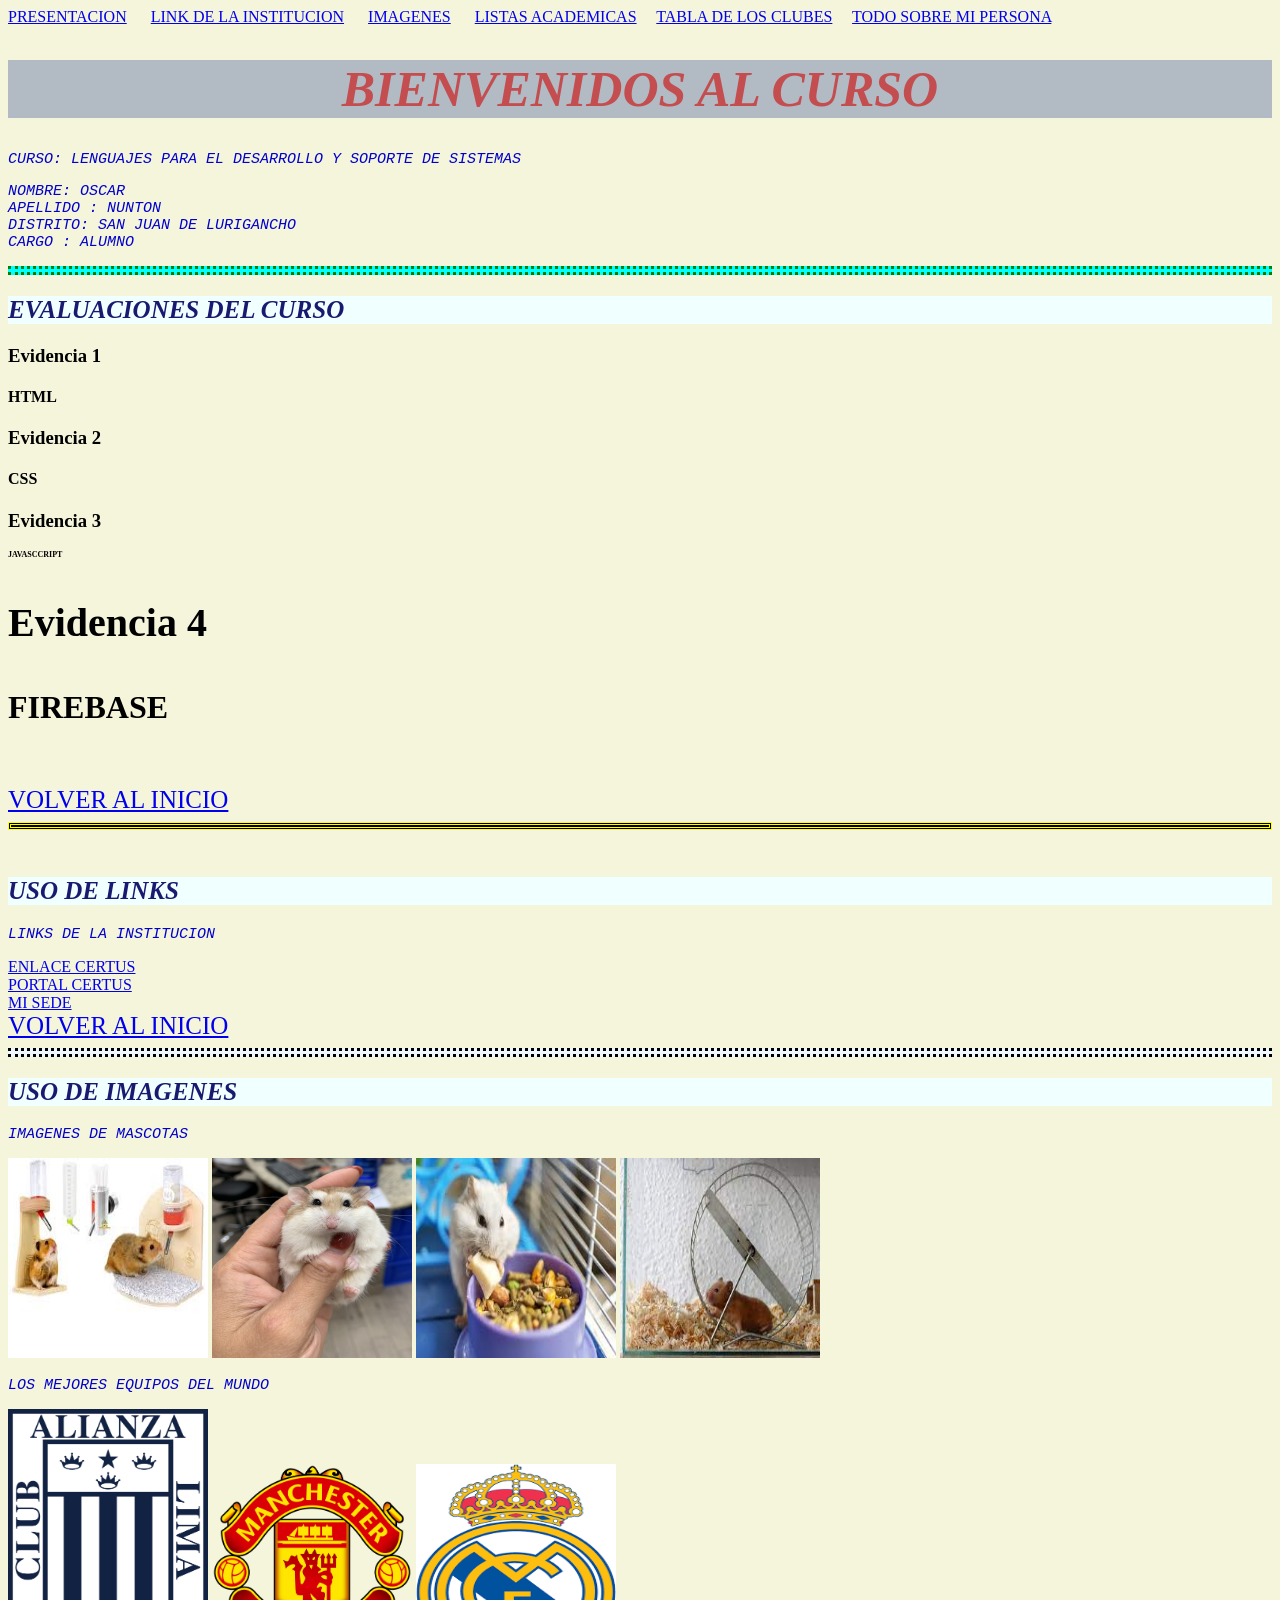
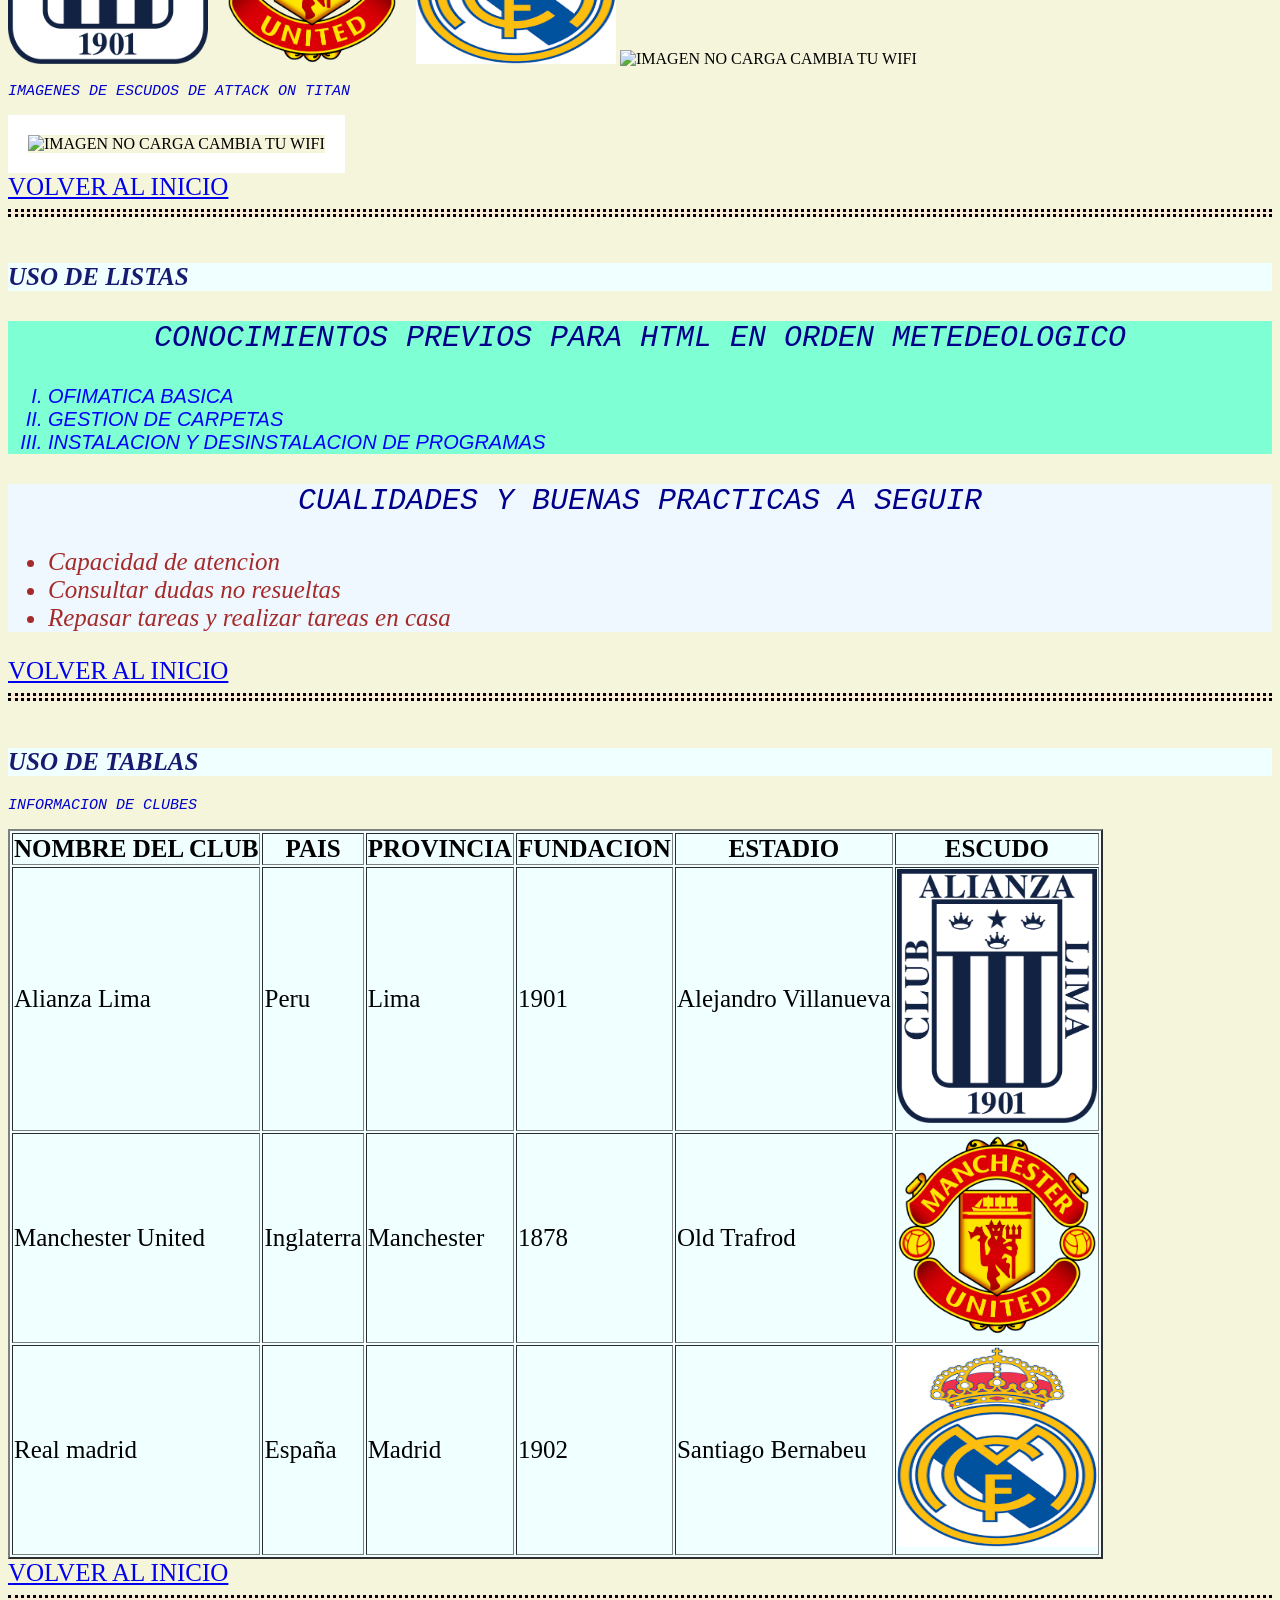
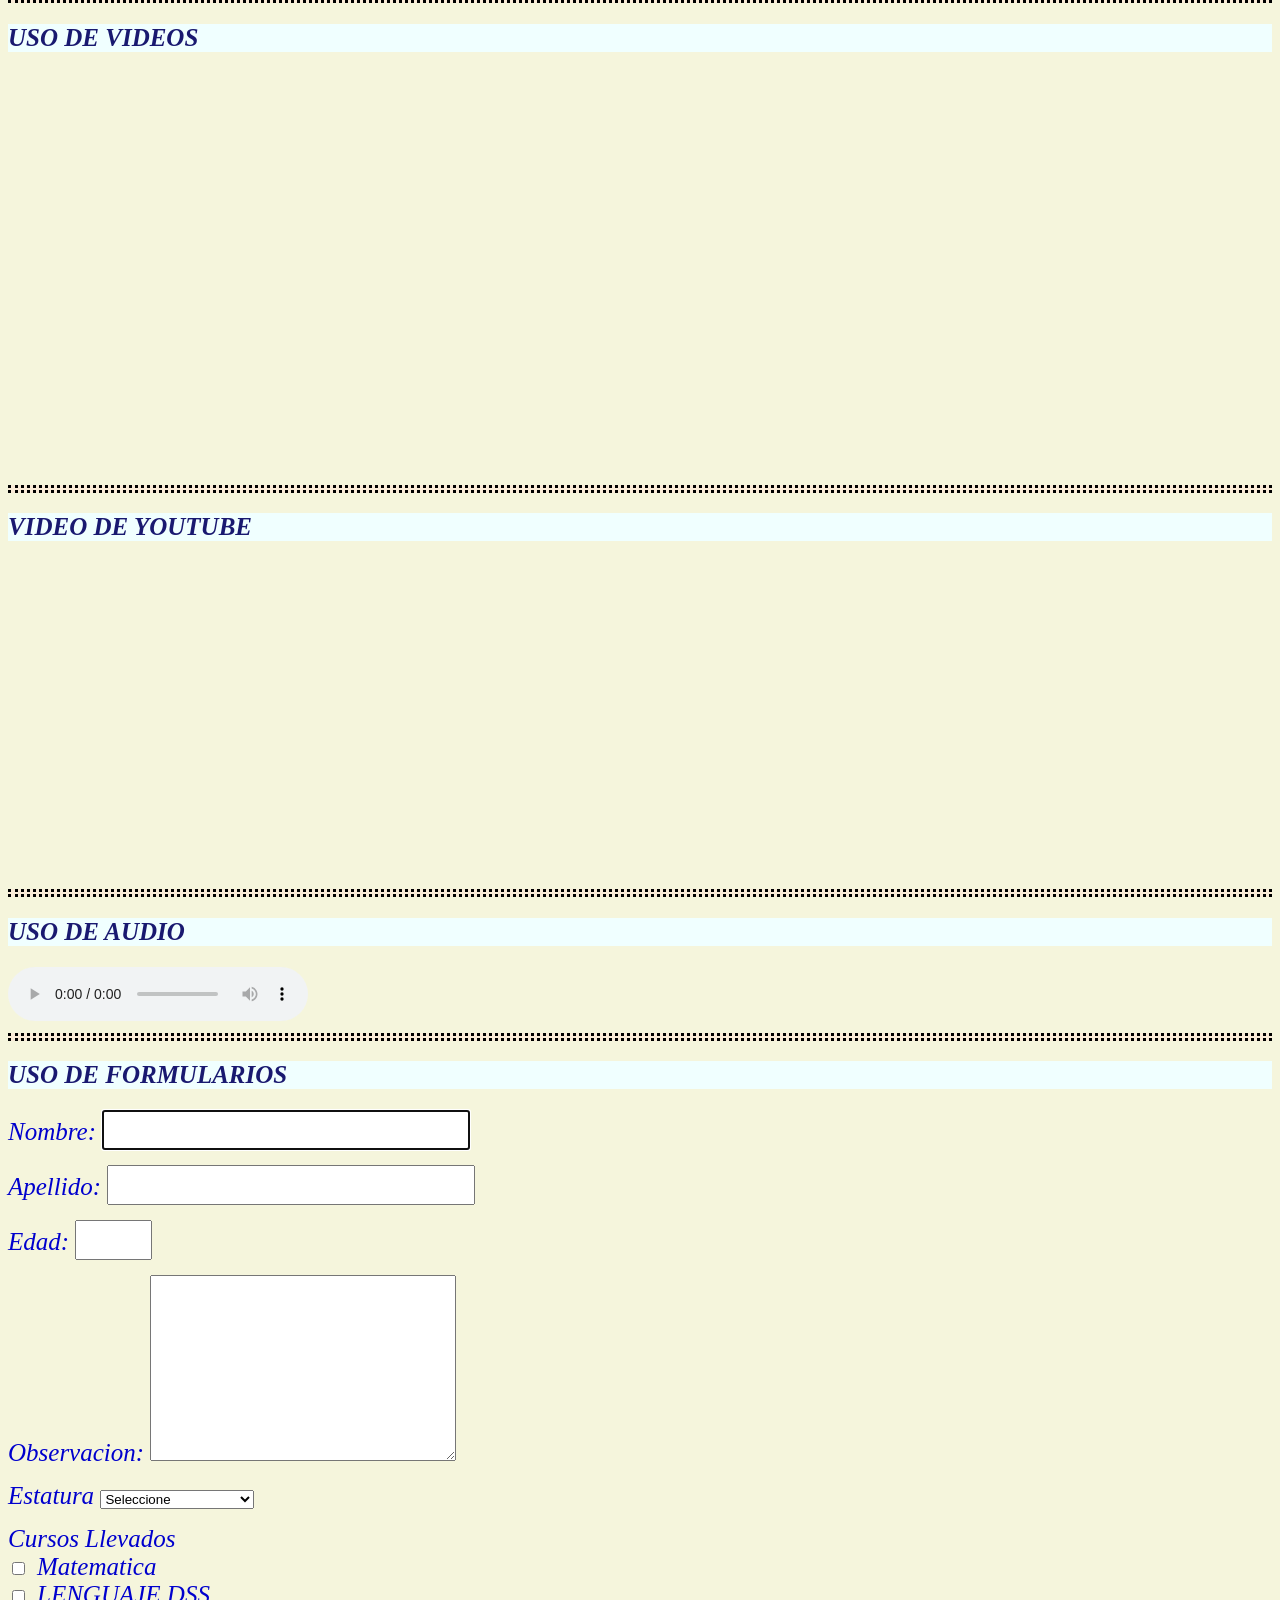
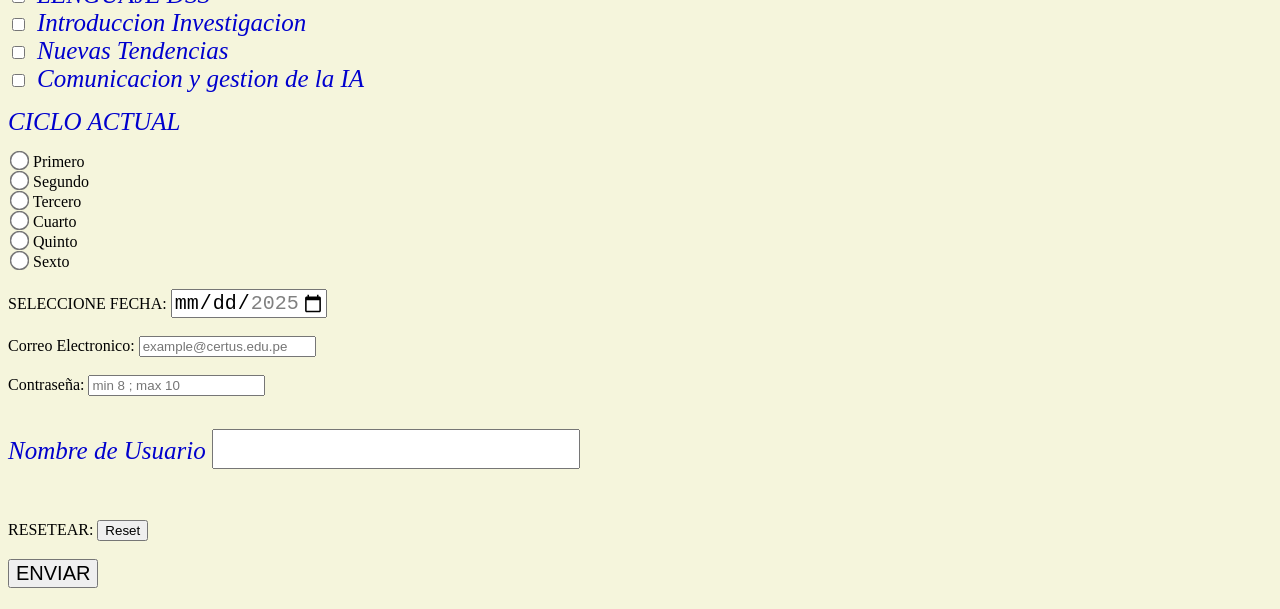
==== commit 34eadef9: "actualizacion24/09" ====
--- a/index.html
+++ b/index.html
@@ -83,7 +83,8 @@
 </div>
 <div style="font-family: Georgia, 'Times New Roman', Times, serif;
 color: brown;background-color: aliceblue;
- font-size: 25px; font-style: oblique; text-align: center; ">    <p>CUALIDADES Y BUENAS PRACTICAS A SEGUIR</p>
+ font-size: 25px; font-style: oblique; text-align: center; ">    
+ <p>CUALIDADES Y BUENAS PRACTICAS A SEGUIR</p>
     <ul align="left"> 
         <li>Capacidad de atencion</li>
         <li>Consultar dudas no resueltas</li>
--- a/estilos_1.CSS
+++ b/estilos_1.CSS
@@ -15,9 +15,24 @@
     font-style: oblique;
 }
 p{
-    color: brown;
+    color:mediumblue ;
     font-size: 15px;
-    background-color: aliceblue;
     font-family:monospace;
     font-style: italic;
+}
+div{
+    color:red ;
+    background-color: bisque;
+}
+div p{          /*estilo solo para cualquier parrafo dentro de algun div,*/
+    font-size: 30px;
+    color: darkblue;
+}
+p label{
+    font-size: 25px;
+    font-family: Georgia;
+}
+p label input{
+    font-size: 30px;
+    font-family:Georgia;
 }
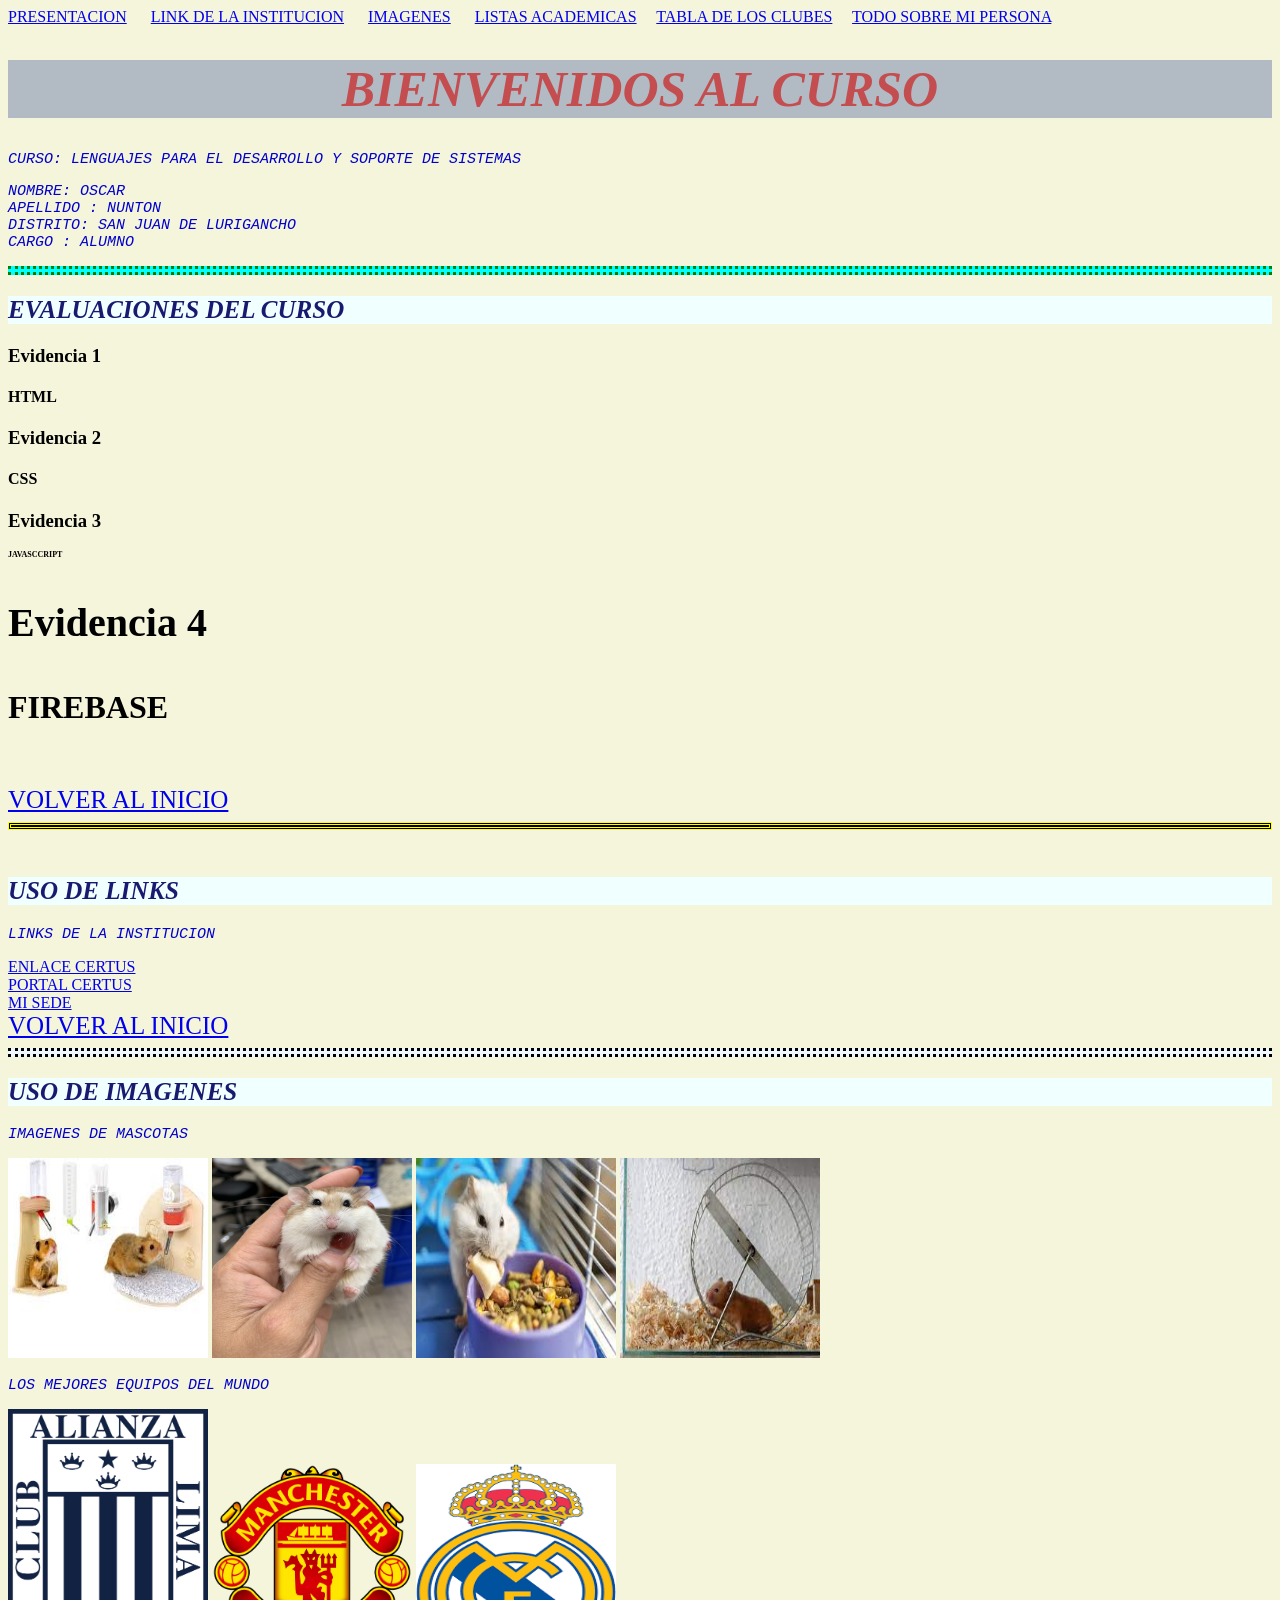
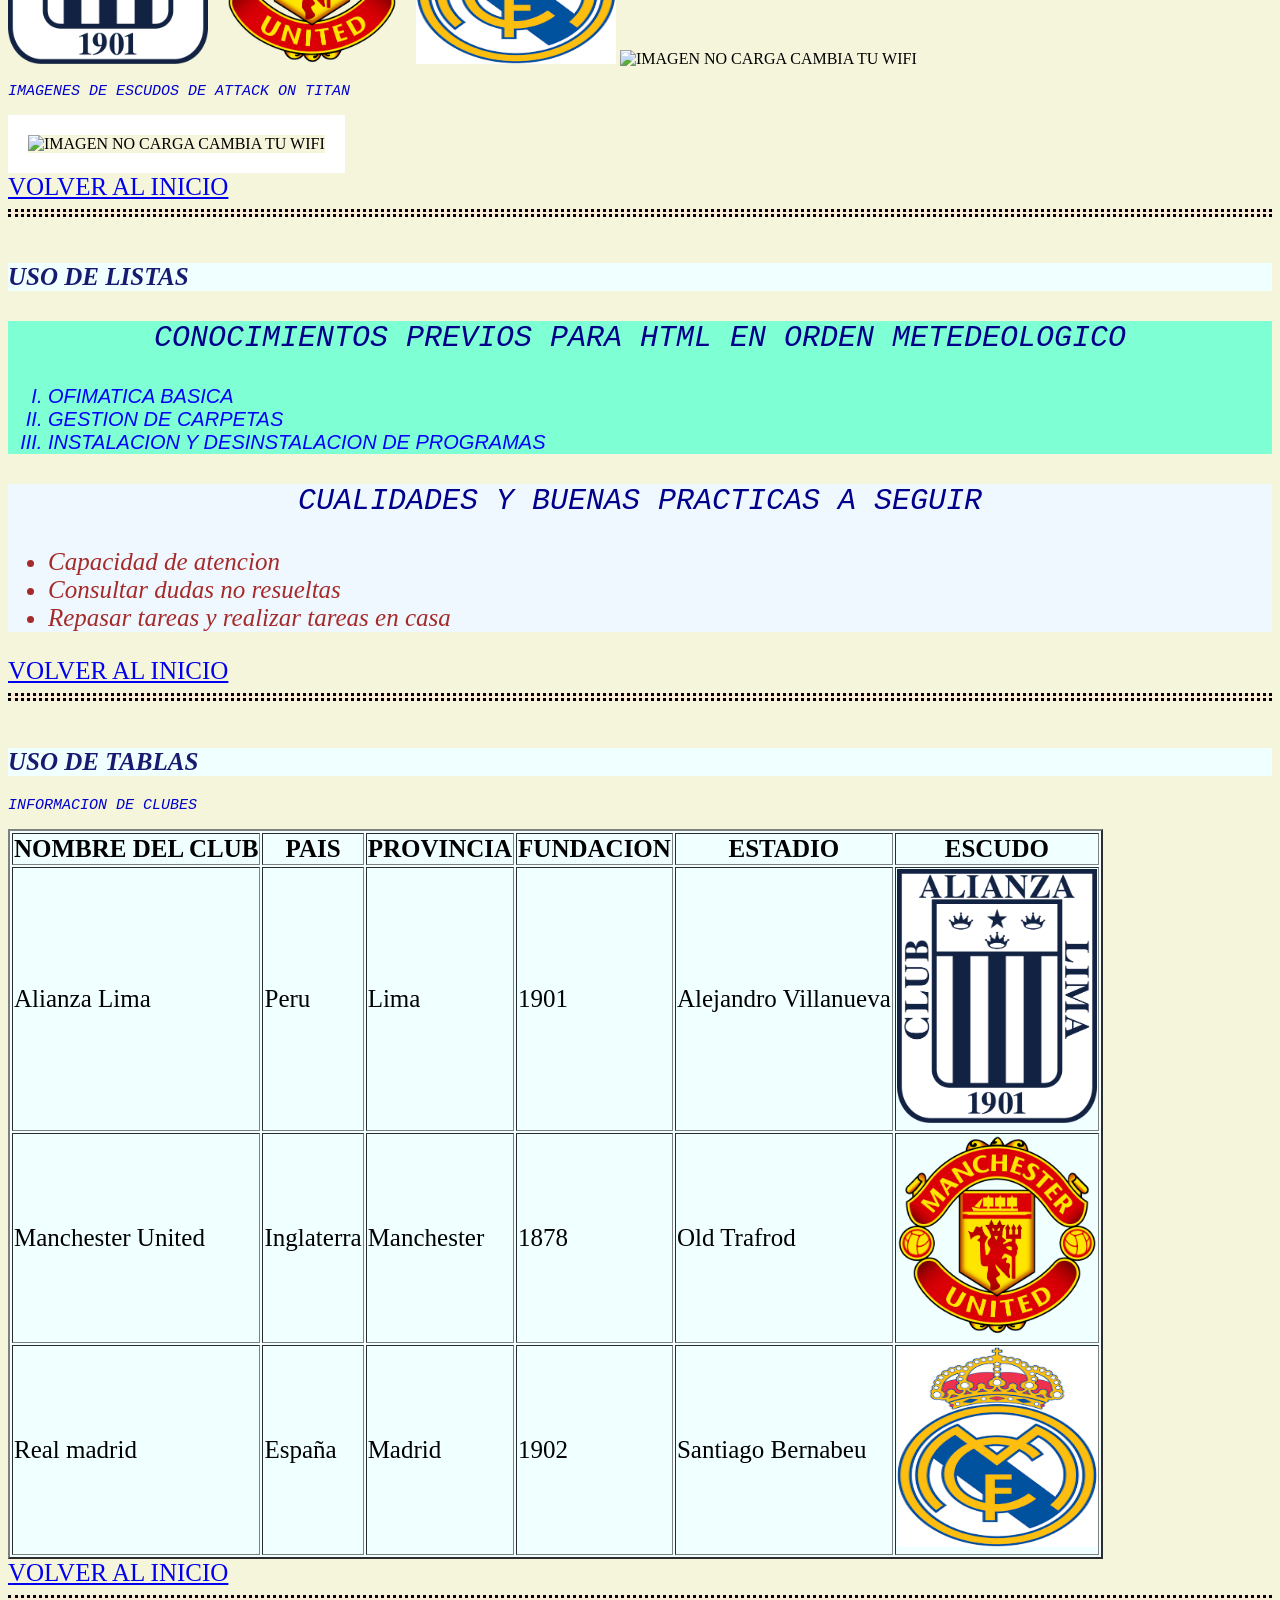
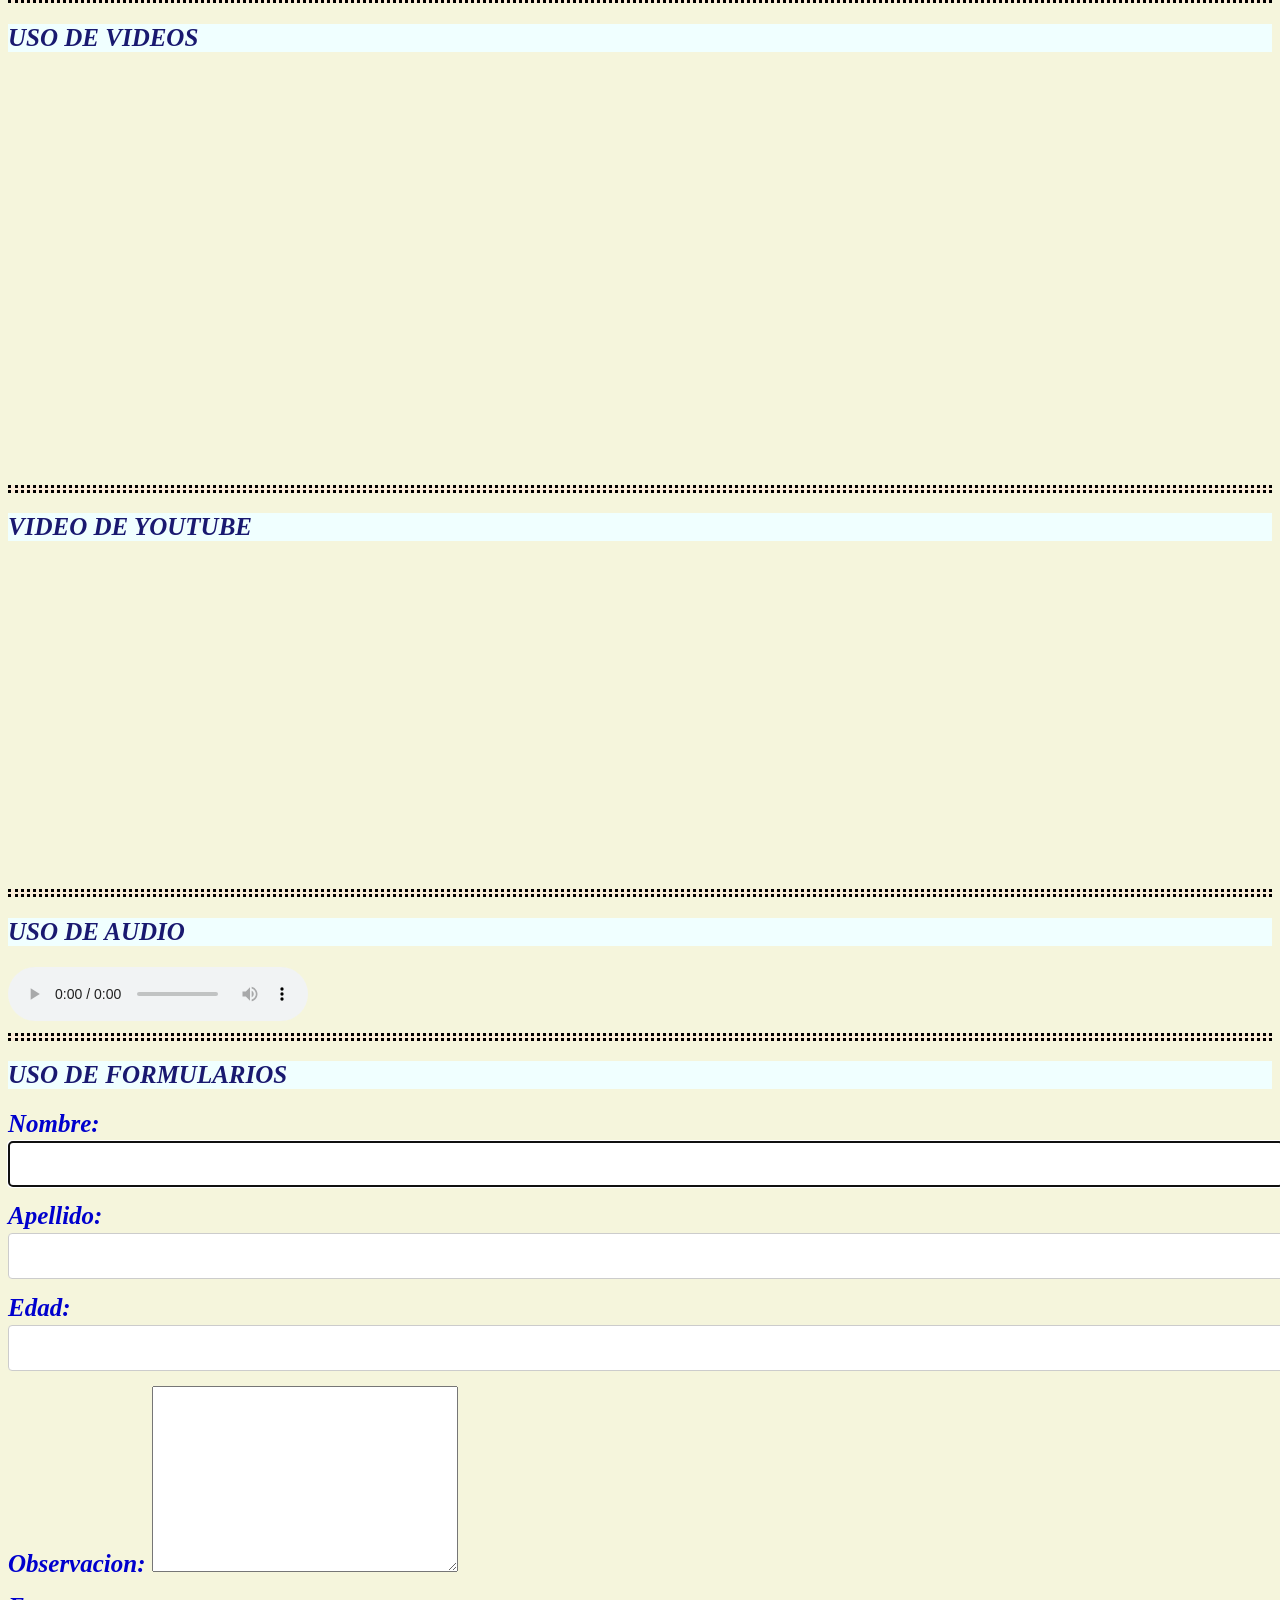
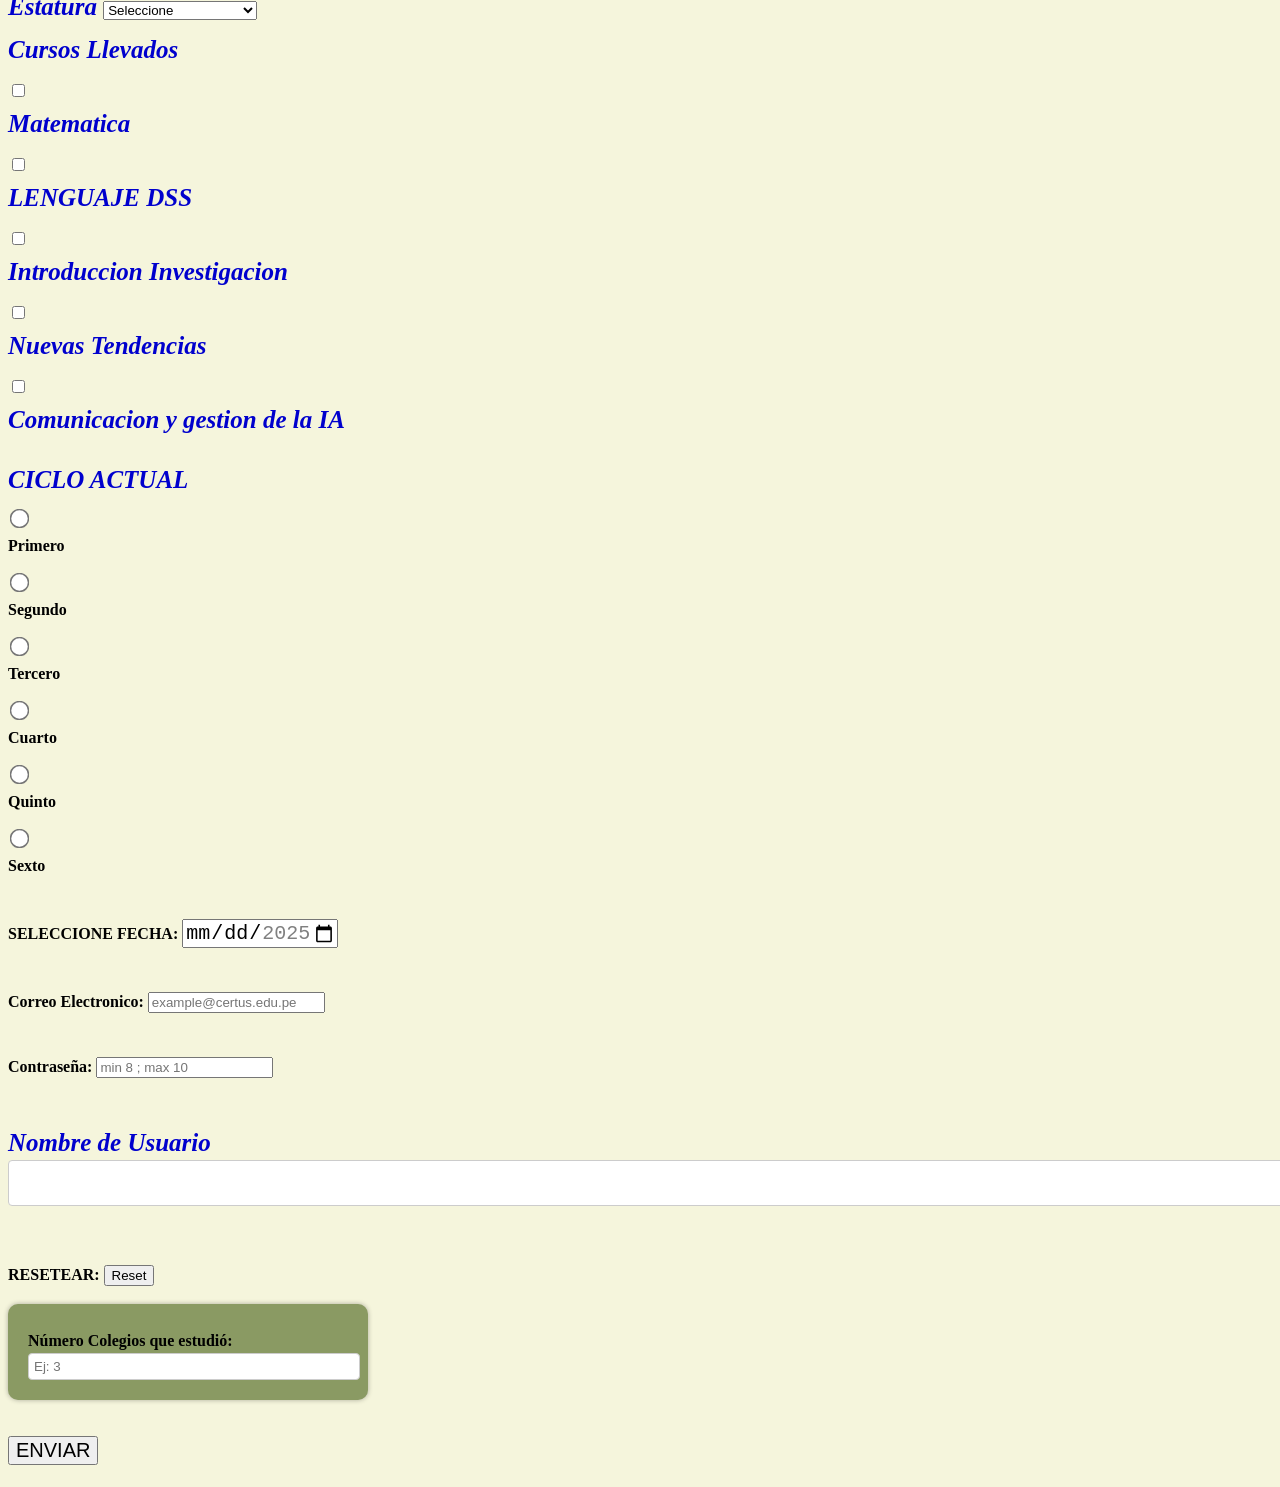
==== commit 756eae23: "tarea" ====
--- a/index.html
+++ b/index.html
@@ -233,6 +233,44 @@
     <label for="resetear">RESETEAR:
         <input type="reset" id="resetear" name="resetear">
     </label>
+    <br>
+    
+<div class="container">
+  <label for="numColegios">Número Colegios que estudió:</label>
+  <input type="number" id="numColegios" min="1" max="20" placeholder="Ej: 3">
+
+  <div id="colegiosContainer"></div>
+</div>
+
+<script>
+const numInput = document.getElementById('numColegios');
+const container = document.getElementById('colegiosContainer');
+
+// Cada vez que el usuario escribe o cambia el número:
+numInput.addEventListener('input', () => {
+  const cantidad = parseInt(numInput.value);
+  
+  // Limpiamos cualquier contenido previo
+  container.innerHTML = '';
+
+  // Si el número no es válido o es menor que 1, no hacemos nada
+  if (isNaN(cantidad) || cantidad < 1) return;
+
+  // Creamos dinámicamente los labels e inputs
+  for (let i = 1; i <= cantidad; i++) {
+    const label = document.createElement('label');
+    label.textContent = `Colegio ${i}:`;
+    
+    const input = document.createElement('input');
+    input.type = 'text';
+    input.placeholder = `Nombre del colegio ${i}`;
+    
+    // Agregamos al contenedor
+    container.appendChild(label);
+    container.appendChild(input);
+  }
+});
+</script>
 
     <br><br>
 
--- a/estilos_1.CSS
+++ b/estilos_1.CSS
@@ -20,10 +20,7 @@
     font-family:monospace;
     font-style: italic;
 }
-div{
-    color:red ;
-    background-color: bisque;
-}
+
 div p{          /*estilo solo para cualquier parrafo dentro de algun div,*/
     font-size: 30px;
     color: darkblue;
@@ -35,4 +32,23 @@
 p label input{
     font-size: 30px;
     font-family:Georgia;
-}+}
+ .container {
+    background-color: #8a9a63;
+    padding: 20px;
+    border-radius: 10px;
+    box-shadow: 0 0 5px rgba(0,0,0,0.3);
+    width: 320px;
+  }
+  label {
+    display: block;
+    margin-top: 8px;
+    font-weight: bold;
+  }
+  input[type="number"], input[type="text"] {
+    width: 100%;
+    padding: 5px;
+    margin-top: 3px;
+    border-radius: 4px;
+    border: 1px solid #ccc;
+  }
